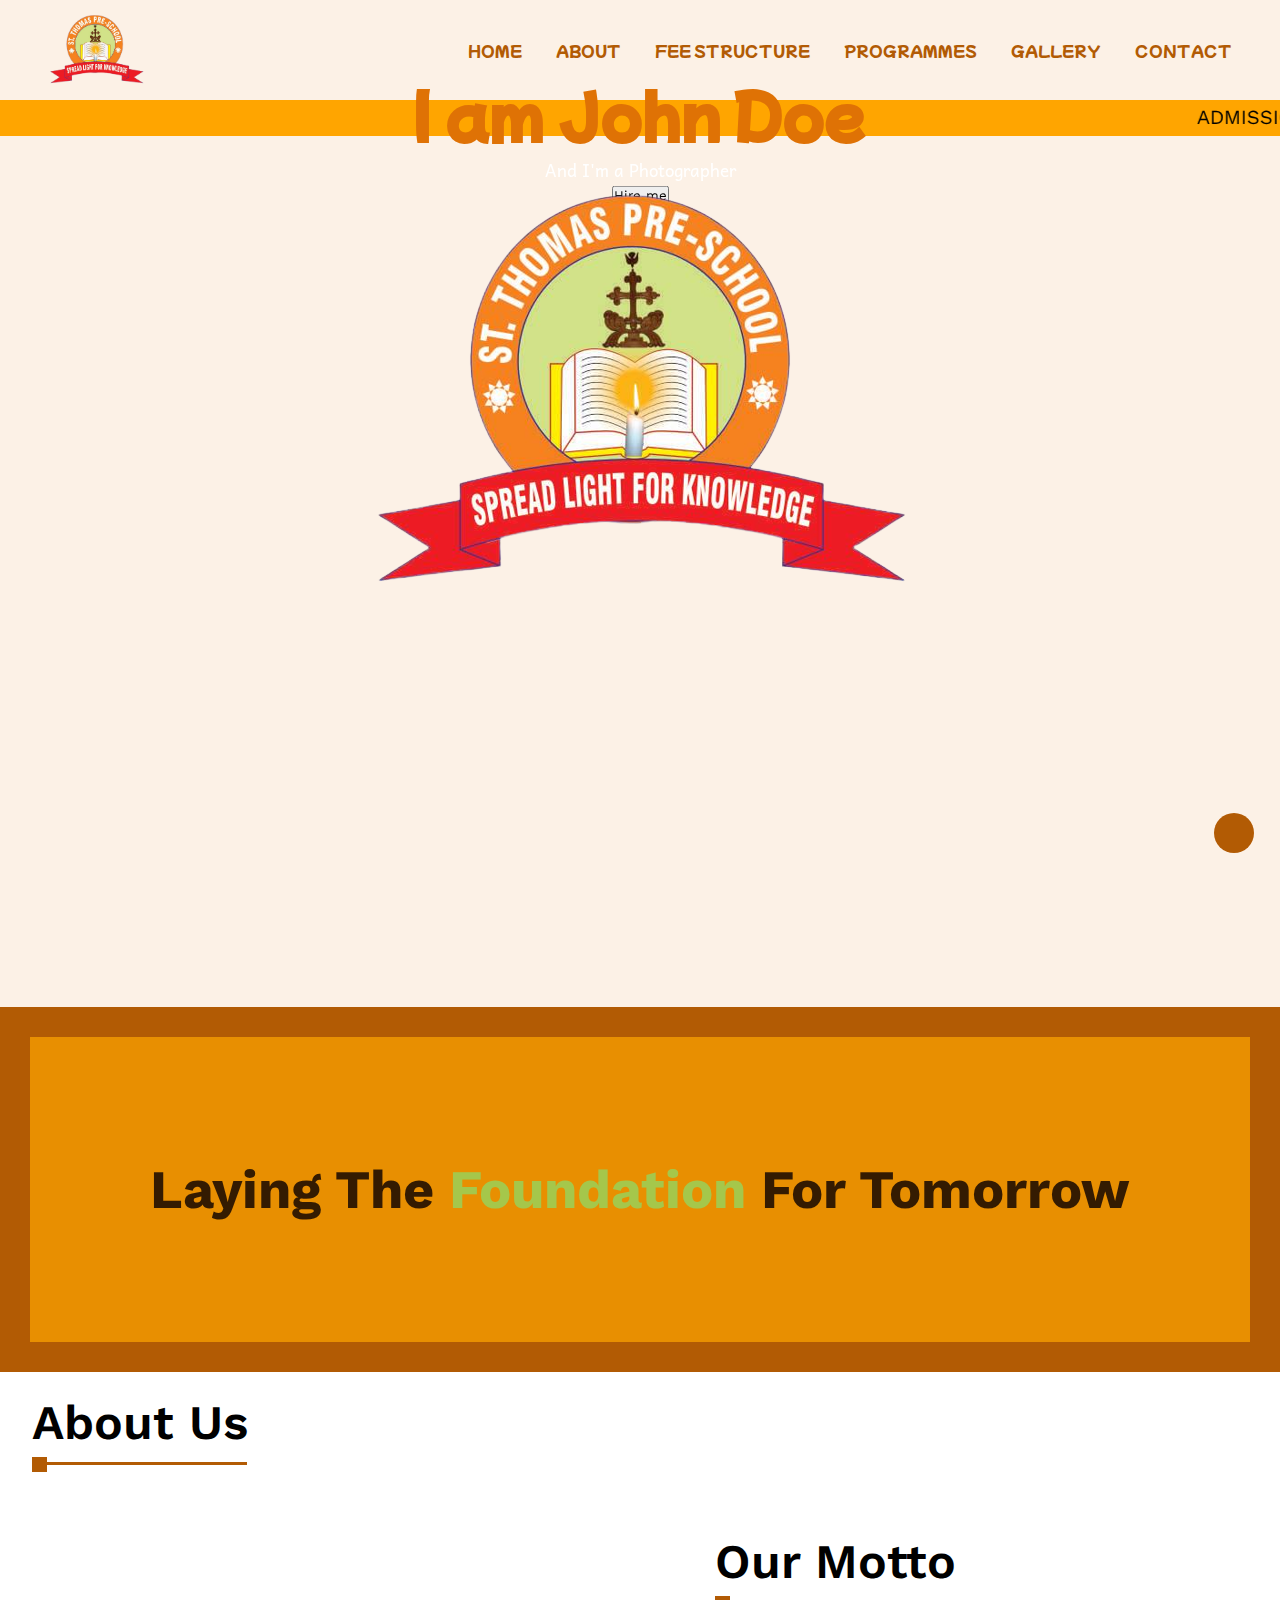
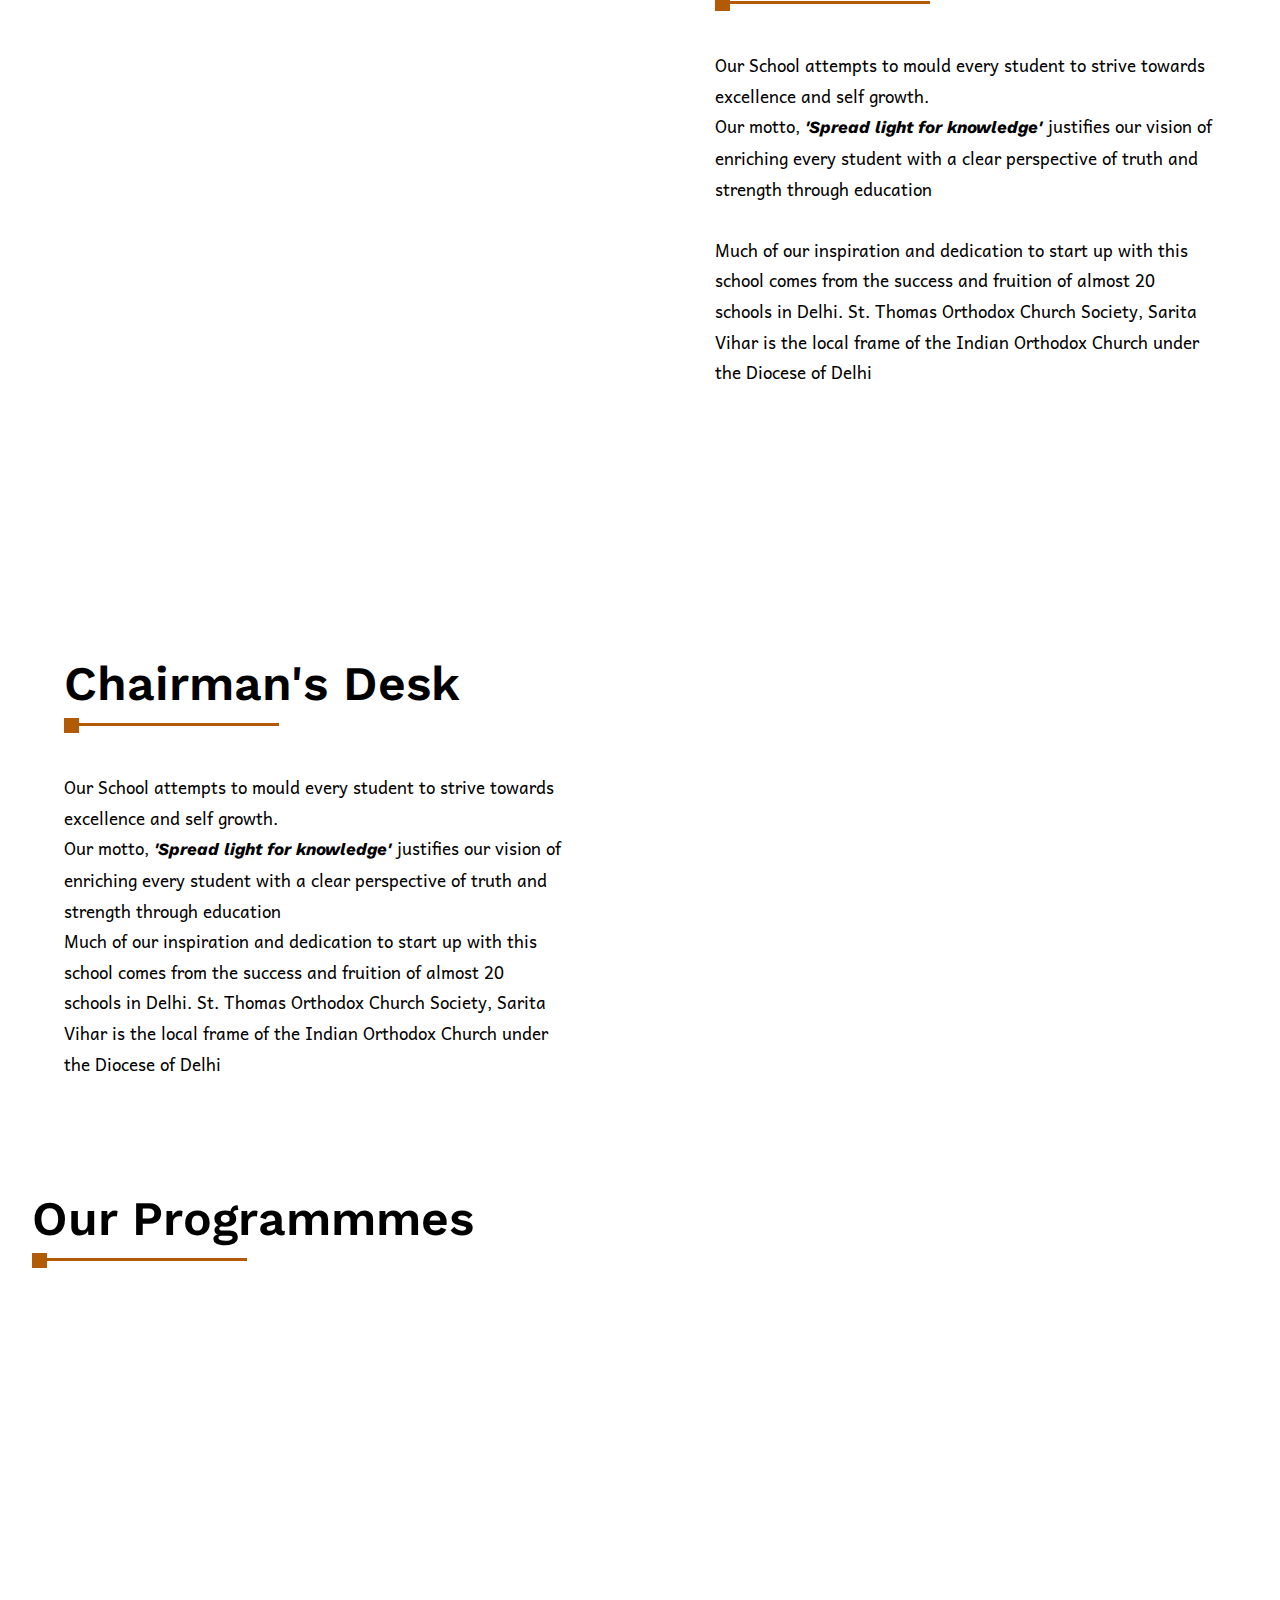
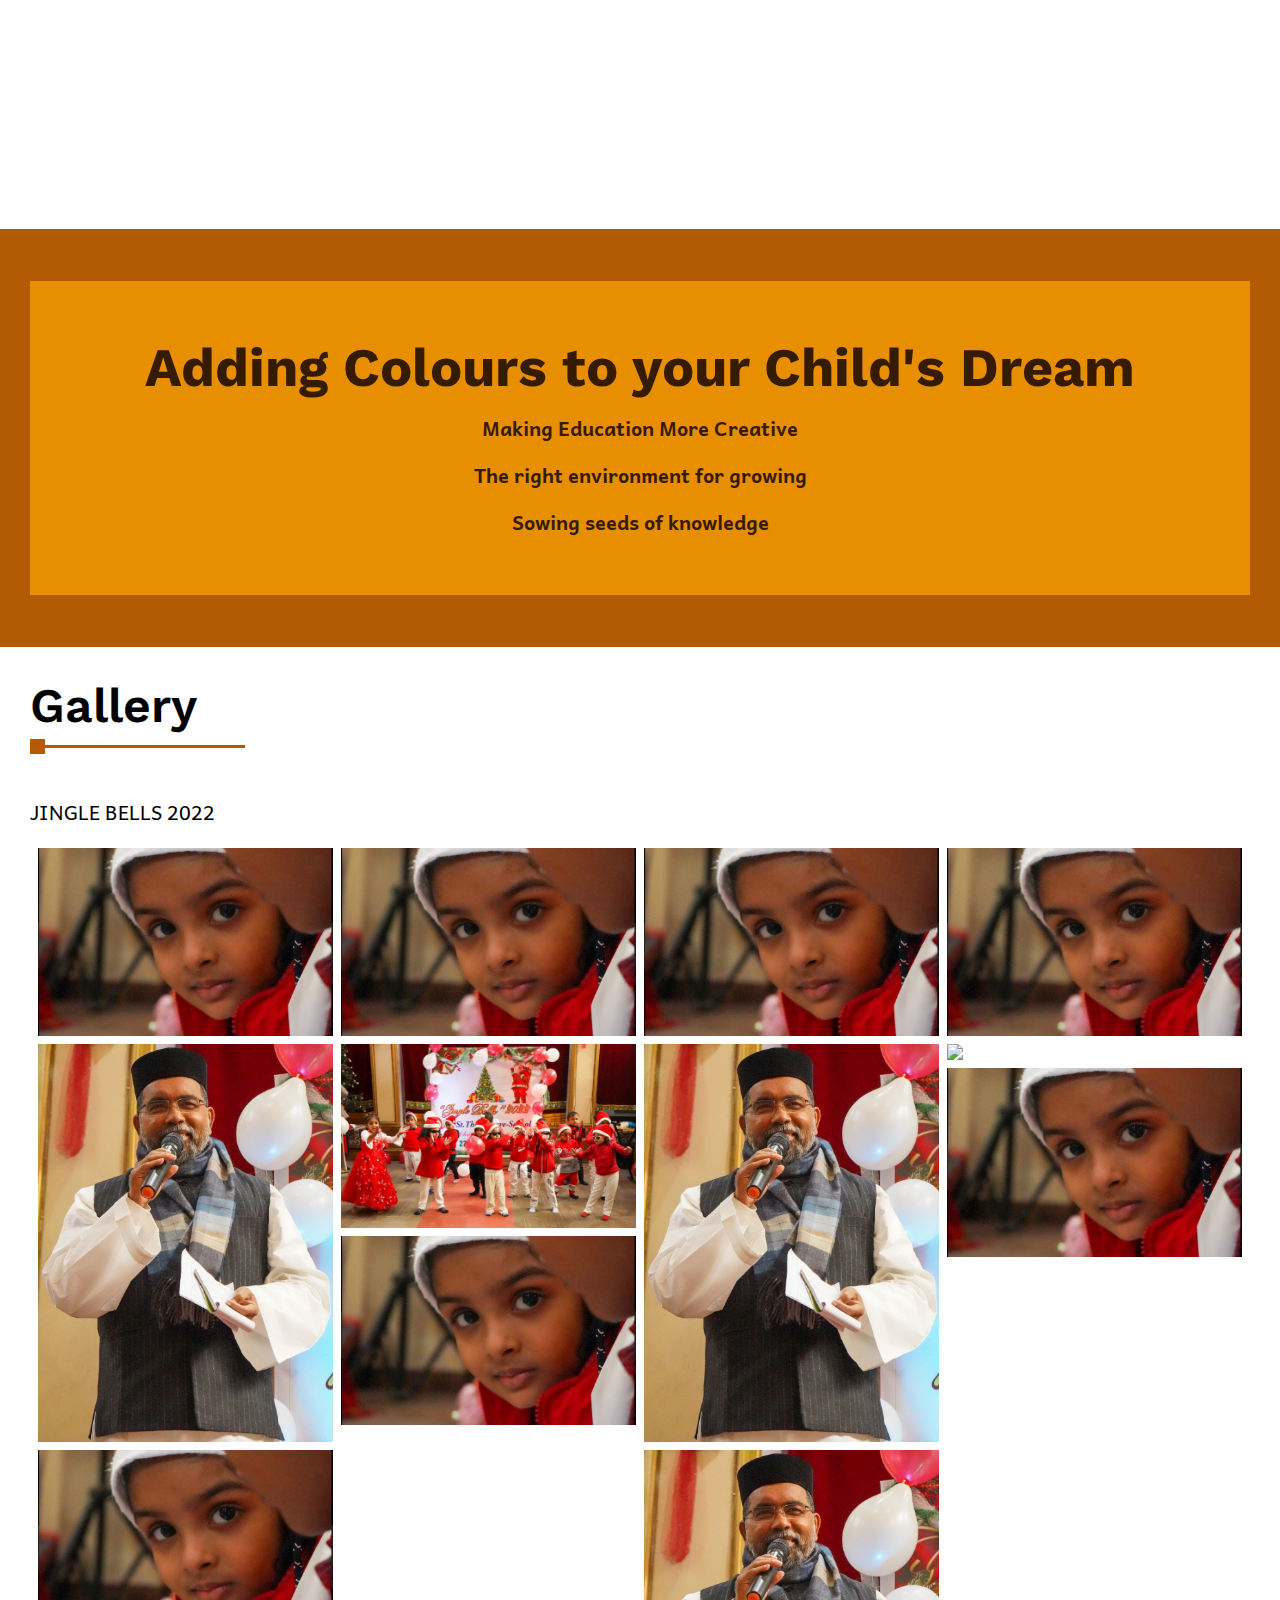
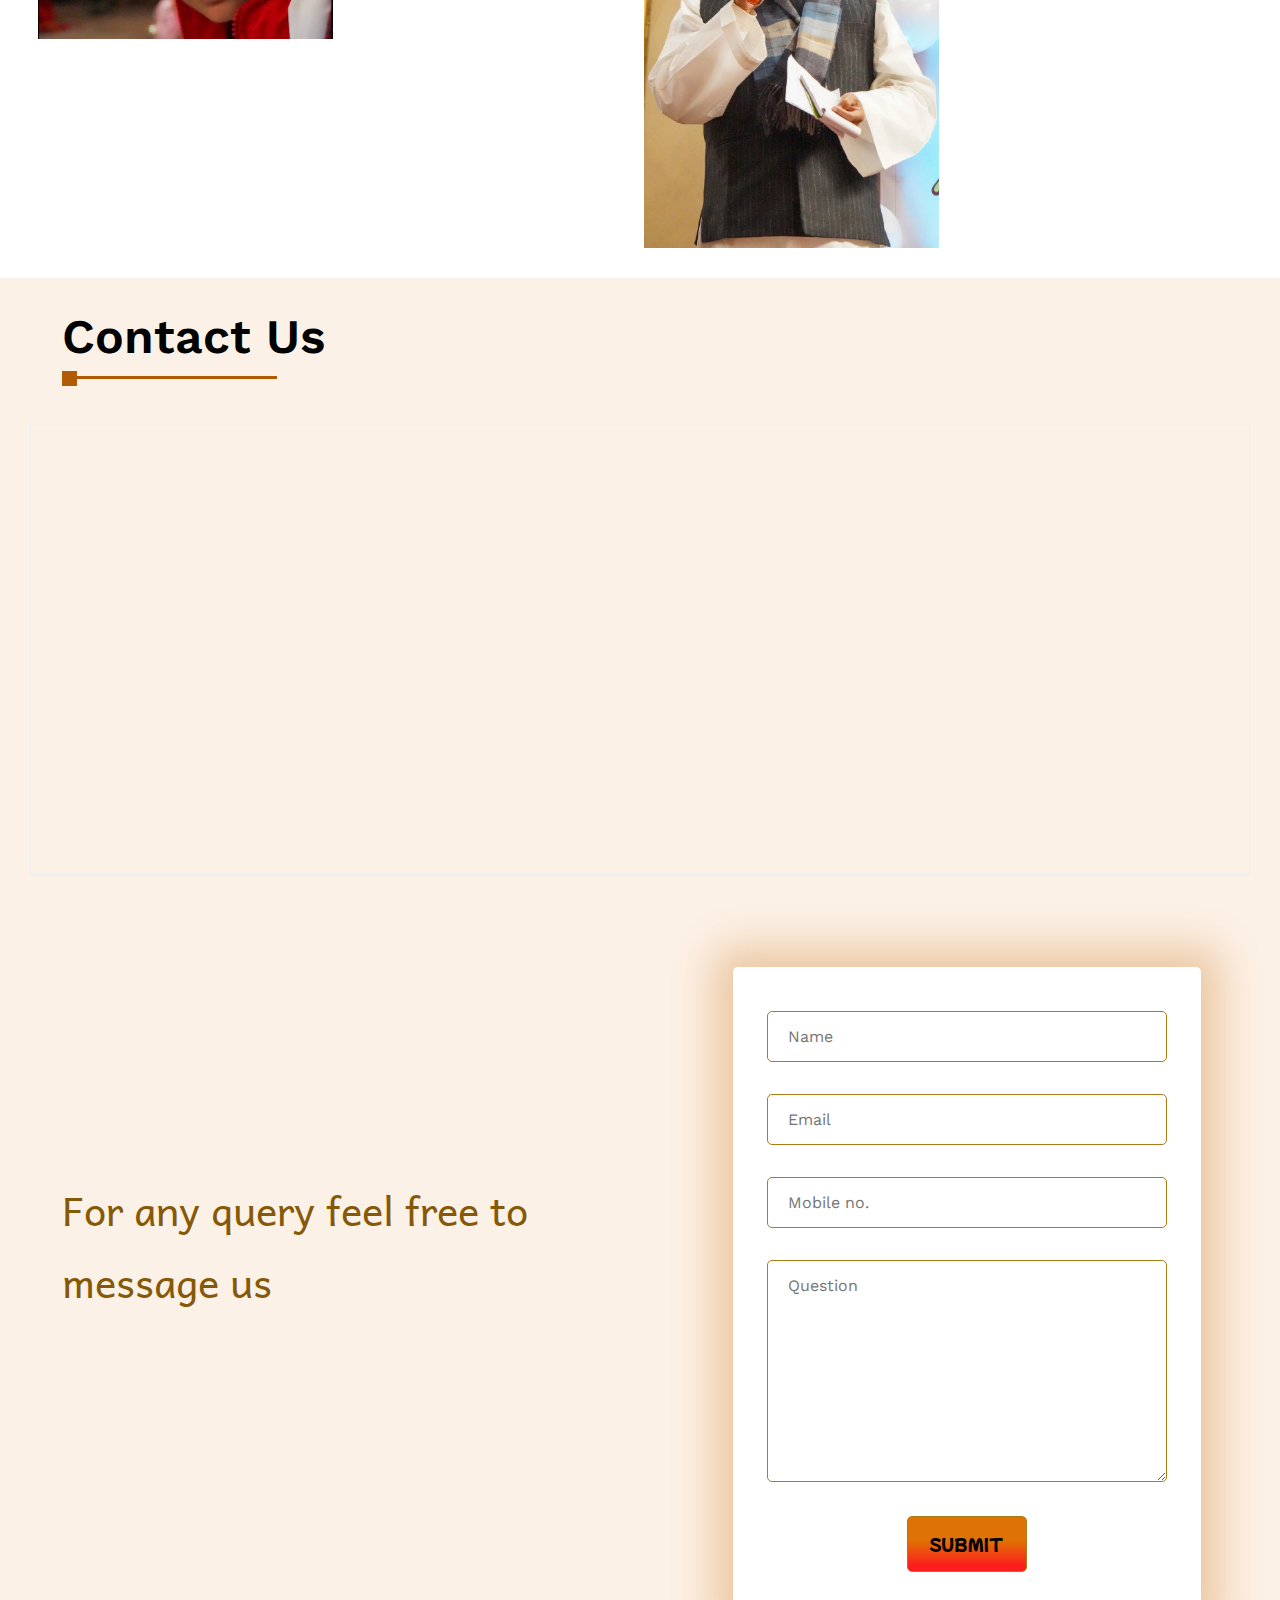
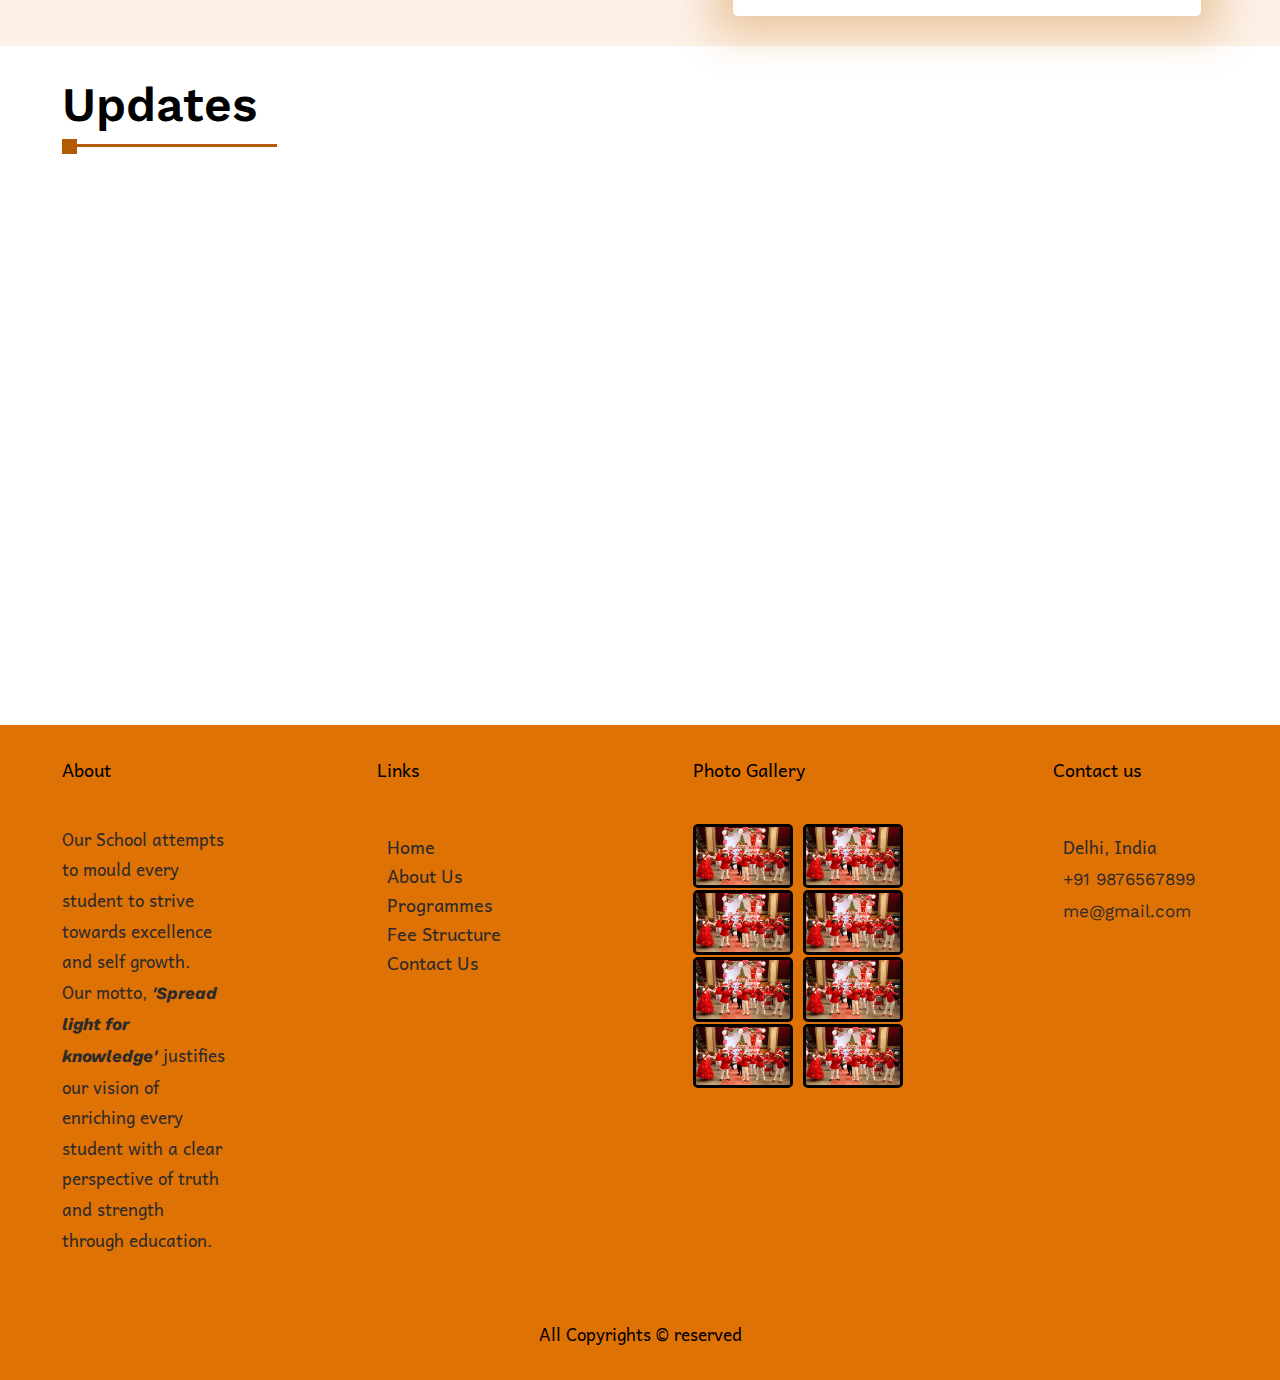
==== index.html @ 6a085502 "Add files via upload" ====
<!DOCTYPE html>
<html lang="en">
<head>
  <meta charset="UTF-8">
  <meta http-equiv="X-UA-Compatible" content="IE=edge">
  <meta name="viewport" content="width=device-width, initial-scale=1.0">
  <meta name="description" content="HEllo">
  <meta name="keywords" content="St thomas pre school, about us, home, services">
  <meta name="author" content="Basil D. Varghese">
  <title>St Thomas Play School</title>
  <link rel="stylesheet" href="https://unpkg.com/aos@next/dist/aos.css" />
  <link rel="stylesheet" href="CSS/Style.css">
  <link
  rel="stylesheet"
  href="https://cdn.jsdelivr.net/npm/swiper@8/swiper-bundle.min.css"
/>
</head>
<body>
  <header class="header sticky">
    <img src="Images/306272665_498379885629145_7876562077379808464_n-2-removebg-preview.png" alt="logo main" class="logo">
    
    <nav class="navbar">
      <ul class="navbar-lists">
        <li><a href="index.html" class="navbar-link home-link">Home</a></li>
        <li><a href="about.html" class="navbar-link about-link">About</a></li>
        <li><a href="feeStruct.html" class="navbar-link portfolio-link">Fee Structure</a></li>
        <li><a href="program.html" class="navbar-link service-link">Programmes</a></li>
        
        <li><a href="#" class="navbar-link portfolio-link">Gallery</a></li>
        
        <li><a href="contact.html" class="navbar-link contact-link">Contact</a></li>
      </ul>
    </nav>
    <div class="mobile-navbar-btn">
      <ion-icon
        class="mobile-nav-icon"
        name="menu-outline"
        class="mobile-nav-icon"
      ></ion-icon>

      <ion-icon
        class="mobile-nav-icon"
        name="close-outline"
        class="mobile-nav-icon"
      ></ion-icon>
    </div>
  </header>
<!-- hero sec -->
  <main >

    <section class="main-marquee">
      <marquee behavior="" direction="" class="marquee-content">admission open for the year 2023-2024</marquee>
    </section>
      

    <section class="section-hero1 ">
      <div class="hero1-image">
        <div class="hero1-text">
          <h1>I am John Doe</h1>
          <p>And I'm a Photographer</p>
          <button>Hire me</button>
        </div>
      </div>
      
    </section>


<section class="section-hero section">
 
  <div class="container  "> 
    <div class="section-hero-image">
      <img src="Images/306272665_498379885629145_7876562077379808464_n-2-removebg-preview.png" alt="" class="hero-image" data-aos="fade-in">
    </div>
            <div class="section-hero-data" data-aos="flip-up">
                <p class="hero-top-data"> Home away from home</p>
                <h1 class="hero-heading">St Thomas Pre-school</h1>
                <p class="hero-para1">(run by St Thomas Orthodox Church, Sarita Vihar)</p>
                <p class="hero-para1"> D- pocket, Sarita Vihar, Delhi 110076, 01126943123 </p>
                <p class="hero-para"><b>Timings:</b>  9:00 a.m. to 2:00 p.m.</p><div>
                  <a href="+918377880139" class="btn hireme-btn">Call now</a>
                </div>
              </div>

 
            
        </div>
      </section>
  </main>

  <!-- parallax image1 -->
  <section class="section section-freelancing1">
    <div class="overlay">
        <div class="container"style="background-color: orange; opacity: 70%;">
          <br><br><br><br><br><br><br><br><br><br><br>
          <h2 style="text-transform: capitalize; color: rgb(0, 0, 0);">Laying the <span>foundation</span> for tomorrow</h2>
          <br><br><br><br><br><br><br><br><br><br><br>
       
        </div>
    </div>
</section>
  
<!-- about -->
  <section class="section-about-us section1">
    <div class="container"><br><br><h2 class="common-heading">About Us</h2>
      <br><br>
    
    <div class="container grid grid-two-column"> 
        <div class="bio-image" data-aos="fade-up">
          <img src="Images/St.-Thomas-Sarita-Vihar-2.jpg" alt="church">
        </div>
        <div class="about-us">
          <h2 class="common-heading">Our Motto</h2>
          <p>Our School attempts to mould every student to strive towards excellence and self growth.
            <br>Our motto, <i><b>'Spread light for knowledge'</b>  </i> justifies our vision of enriching every student with a clear perspective
          of truth and strength through education <br><br> Much of our inspiration and dedication to start up with this school comes from the success and fruition of almost 20 schools in Delhi.
            St. Thomas Orthodox Church Society, Sarita Vihar is the local frame of the Indian Orthodox Church under the Diocese of Delhi
          </p>
        </div>
        <br><br>

      </div>
      <div class="container grid grid-two-column"> 

        <div class="about-us ">
          <h2 class="common-heading">Chairman's Desk</h2>
          <p>Our School attempts to mould every student to strive towards excellence and self growth.
            <br>Our motto, <i><b>'Spread light for knowledge'</b>  </i> justifies our vision of enriching every student with a clear perspective
          of truth and strength through education <br> Much of our inspiration and dedication to start up with this school comes from the success and fruition of almost 20 schools in Delhi.
            St. Thomas Orthodox Church Society, Sarita Vihar is the local frame of the Indian Orthodox Church under the Diocese of Delhi
          </p>
        </div>
        
        <div class="bio-image2 " data-aos="fade-up">
          <img src="Images/Screenshot 2023-01-12 at 19.15.57.png" alt="church" >
        </div>
        

      </div>
    </div>
  </section > 

  
     
  <!-- services -->
  <section class="section1 section-services">
    <div class="container"><br><br><br><h2 class="common-heading">Our Programmmes</h2>
      
    </div>
    <!-- card -->
    <div class="container grid grid-three-column" >
      <div class="service-box" data-aos="fade-in">
        <img src="Images/DSC01494-872x638.jpg" alt="" class="service-icon">
        <br><br>
        <h3 ><b>PRE-NURSERY</b></h3>
        <p>
          "ajsndakjsndkajsnda"
        </p>
      </div>
      <div class="service-box" data-aos="fade-in">
        <img src="Images/DSC01494-872x638.jpg" alt="" class="service-icon">
        <br><br>
        <h3><b>NURSERY</b></h3>
        <p>
          "ajsndakjsndkajsnda"
        </p>
      </div>
      <div class="service-box" data-aos="fade-in">
        <img src="Images/DSC01494-872x638.jpg" alt="" class="service-icon">
        <br><br>
        <h3><b>K.G.</b></h3>
        <p>
          "ajsndakjsndkajsnda"
        </p>
      </div>
      <br>
    </div>
  </section>

  <!-- swiper -->

  <!-- parallax -->
  
  <section class="section section-freelancing">
    <div class="overlay"><br><br>
        <div class="container" style="background-color: orange; opacity: 70%;"><div>
          <br><br><br><br><br>
            <h2 style="color: rgb(0, 0, 0);">Adding Colours to your Child's Dream</h2>
            <br><b><p style="color: rgb(0, 0, 0);">
              Making Education More Creative
            </p>
            <br><p style="color: rgb(0, 0, 0);">
              The right environment for growing
            </p>
            <br><p style="color: rgb(0, 0, 0);">
              Sowing seeds of knowledge
            </p style="color: rgb(0, 0, 0);"></b>
            <br><br><br><br><br>
        </div>
          
            
        </div>
        <br><br>
    </div>

  </section>
<!-- gallery -->

  <section class="section section-testimonials">
    <h2 class="common-heading">gallery</h2>
    <div >
      <p style="font-size: 20px; text-transform: uppercase; padding-bottom: 10px;">Jingle Bells 2022</p>
      <div class="row">
        <div class="column">
          <img src="Images/Screenshot 2023-01-12 at 16.41.38.png">
          <img src="Images/Screenshot 2023-01-12 at 19.15.57.png">
          <img src="Images/Screenshot 2023-01-12 at 16.41.38.png">
          
        </div>
        <div class="column">
          <img src="Images/Screenshot 2023-01-12 at 16.41.38.png">
          <img src="Images/Screenshot 2023-01-12 at 16.29.03.png">
          <img src="Images/Screenshot 2023-01-12 at 16.41.38.png">
          
        </div>
        <div class="column">
          <img src="Images/Screenshot 2023-01-12 at 16.41.38.png">
          <img src="Images/Screenshot 2023-01-12 at 19.15.57.png">
          <img src="Images/Screenshot 2023-01-12 at 19.15.57.png">
          
          
        </div>
        <div class="column">
          <img src="Images/Screenshot 2023-01-12 at 16.41.38.png">
          <img src="ocean.jpg">
          <img src="Images/Screenshot 2023-01-12 at 16.41.38.png">
          
        </div>
      </div>
    </div>


       
  </section>
    
    
    
    
    
    
    
      <!-- testimonilas -->

  <!-- <section class="section section-testimonials">
    <h2 class="common-heading">Testimonials</h2>
    <div class="swiper mySwiper">
      <div class="swiper-wrapper">
        <div class="swiper-slide">Slide 1</div>
        <div class="swiper-slide">Slide 2</div>
        <div class="swiper-slide">Slide 3</div>
        <div class="swiper-slide">Slide 4</div>
        <div class="swiper-slide">Slide 5</div>
        <div class="swiper-slide">Slide 6</div>
        <div class="swiper-slide">Slide 7</div>
        <div class="swiper-slide">Slide 8</div>
        <div class="swiper-slide">Slide 9</div>
      </div>
      <div class="swiper-pagination"></div>
    </div>
  </section> -->

  <!-- contact -->

  <section class="section section-contact">
    <div class="container"><h2 class="common-heading">Contact Us</h2></div>
    <div>
      <iframe src="https://www.google.com/maps/embed?pb=!1m18!1m12!1m3!1d3505.339859351207!2d77.28475502820683!3d28.529502726352074!2m3!1f0!2f0!3f0!3m2!1i1024!2i768!4f13.1!3m3!1m2!1s0x390ce6ad00afffff%3A0x65268e67da7dcecb!2sSt.Thomas%20Preschool%2CD-%20pocket%2CSarita%20Vihar%2CNewDelhi!5e0!3m2!1sen!2sin!4v1672225659947!5m2!1sen!2sin" width="100%" height="450" style="border: 1px; border-style: groove;" allowfullscreen="" loading="lazy" referrerpolicy="no-referrer-when-downgrade"></iframe>
    </div>

    <div class="container grid grid-two-column ">
      <div class="contact-para">
        <p >For any query feel free to message us</p>
      </div>
      <div class="section-contact-main contact-container contact-box">
        <form action="https://formspree.io/f/mdovnqjp" method="POST">
         
            <div>
              <label for="username"></label>
              <input type="text" name="Name" id="username" placeholder="Name" required autocomplete="off">
            </div>
            <div>
              <label for="email"></label>
              <input type="email" name="Email" id="email" placeholder="Email" autocomplete="off" required>
            </div>
          
            <div><label for=""></label>
              <input type="text" name="Subject" id="subject" placeholder="Mobile no." autocomplete="off" required/>
            </div>
            <div>
              <label for="textarea"></label>
              <textarea name="Query" id="textarea" cols="30" rows="10" placeholder="Question" required></textarea>
            </div>
            <div>
              <input type="submit" name="submit" id="submit" class="btn">
            </div>
    </div>
    
        
      </form>
    </div>
  </section>

  <section class="section section-update section-about-us">
    <div class="container"><h2 class="common-heading">Updates</h2></div>
    <div class="container  grid grid-two-column">
      <div class="facebook"><iframe src="https://www.facebook.com/plugins/page.php?href=https%3A%2F%2Fwww.facebook.com%2Fprofile.php%3Fid%3D100063714144188&tabs=timeline&width=500&height=500&small_header=false&adapt_container_width=true&hide_cover=false&show_facepile=true&appId" width="500" height="500" style="border:none; overflow:hidden" scrolling="no" frameborder="0" allowfullscreen="true" allow="autoplay; clipboard-write; encrypted-media; picture-in-picture; web-share"></iframe>
      </div>
      <div>
          <!-- Container for the image gallery -->

      </div>
      </div>
  </section>

  <footer class="section-footer section">
    <div class="container grid grid-four-column">
      <div class="f-about">
        <h3>About</h3>
        <p>Our School attempts to mould every student to strive towards excellence and self growth.
          <br>Our motto, <i><b>'Spread light for knowledge'</b>  </i> justifies our vision of enriching every student with a clear perspective
        of truth and strength through education.
      </p>
      <!-- end -->
    </div>
    
      <div class="f-links">
        <h3>Links</h3>
        <ul>
          <li style="font-family:'Gill Sans', 'Gill Sans MT', Calibri, 'Trebuchet MS', sans-serif;">
            <span><ion-icon name="arrow-forward-outline"></ion-icon></span><a href="#" style="font-family: 'Andika', sans-serif;">Home</a>
          </li>
          <li>
            <span><ion-icon name="arrow-forward-outline"></ion-icon></span><a href="#" style="font-family: 'Andika', sans-serif;">About us</a>
          </li>
          <li>
            <span><ion-icon name="arrow-forward-outline"></ion-icon></span><a href="#" style="font-family: 'Andika', sans-serif;">Programmes</a>
          </li>
          <li>
            <span><ion-icon name="arrow-forward-outline"></ion-icon></span><a href="#" style="font-family: 'Andika', sans-serif;">Fee Structure</a>
          </li>
          <li>
            <span><ion-icon name="arrow-forward-outline"></ion-icon></span><a href="#" style="font-family: 'Andika', sans-serif;">Contact Us</a>
          </li>
        </ul>

      </div>
      <div class="f-about">
        <h3>Photo Gallery</h3>
        <div class="grid1 grid-two-column">
          <div>
            <img src="Images/Screenshot 2023-01-12 at 16.29.03.png" alt="" >
          </div>
          <div>
            <img src="Images/Screenshot 2023-01-12 at 16.29.03.png" alt="" >
          </div>
        </div>
        <div class="grid1 grid-two-column">
          <div>
            <img src="Images/Screenshot 2023-01-12 at 16.29.03.png" alt="" >
          </div>
          <div>
            <img src="Images/Screenshot 2023-01-12 at 16.29.03.png" alt="" >
          </div>
        </div>
        <div class="grid1 grid-two-column">
          <div>
            <img src="Images/Screenshot 2023-01-12 at 16.29.03.png" alt="" >
          </div>
          <div>
            <img src="Images/Screenshot 2023-01-12 at 16.29.03.png" alt="" >
          </div>
        </div>
        <div class="grid1 grid-two-column">
          <div>
            <img src="Images/Screenshot 2023-01-12 at 16.29.03.png" alt="" >
          </div>
          <div>
            <img src="Images/Screenshot 2023-01-12 at 16.29.03.png" alt="" >
          </div>
        </div>
      <!-- end -->
    </div>
      
      <div class="f-address"> <h3>Contact us</h3> 
        <address><div><p><span><ion-icon name="location-outline"></ion-icon></span>Delhi, India</p></div>
          <div><p><span><ion-icon name="call-outline"></ion-icon></span><a href="tel:+918377880139">+91 9876567899</a> </p></div>
          <div><p><span><ion-icon name="mail-outline"></ion-icon></span><a href="mailto:basildanielvarghese@gmail.com"> me@gmail.com</a></p></div></address>
      </div>
     
    </div>
    <div class="container">
      <div class="f-social-icons"><br><br>
        <a href=""><ion-icon name="logo-youtube" class="icons"></ion-icon></a>
        <a href=""><ion-icon name="logo-facebook" class="icons"></ion-icon></a>
      </div>


      <div class="f-credits">
        <p>All Copyrights © reserved</p>
      </div>
    </div>
  </footer>

  
  <!-- Swiper JS -->
  <script src="https://cdn.jsdelivr.net/npm/swiper/swiper-bundle.min.js"></script>

  <!-- Initialize Swiper -->
  
  <script src="https://unpkg.com/aos@next/dist/aos.js"></script>
        <script>
        AOS.init({
            offset: 300,
            duration: 1000,
        });
        </script>
  <script src="https://cdn.jsdelivr.net/npm/swiper@8/swiper-bundle.min.js"></script>
  <script type="module" src="https://unpkg.com/ionicons@5.5.2/dist/ionicons/ionicons.esm.js"></script>
  <script nomodule src="https://unpkg.com/ionicons@5.5.2/dist/ionicons/ionicons.js"></script> 
  <script src="index.js"></script>
</body>
</html>
---- CSS/Style.css ----
@import url('https://fonts.googleapis.com/css2?family=Mochiy+Pop+One&family=Work+Sans:wght@400;500&display=swap');
@import url('https://fonts.googleapis.com/css2?family=Andika&family=Josefin+Sans&display=swap');
@import url('https://fonts.googleapis.com/css2?family=Satisfy&display=swap');
* {
  margin: 0;
  padding: 0;
  box-sizing: border-box;
  font-family: 'Work Sans', sans-serif;
}

:root{
  --heading:#df7205;
  --para:;
  --para-tint:;
  --white:;
  --helper:#b25b04;
  --helper-tint:;
  --bg:#fcf1e6;
  --gradient:linear-gradient(90deg, rgba(253,29,29,1) 10%, rgba(223,114,5,1) 56%);
  --gradientSupport:-webkit-linear-gradient(90deg, rgba(253,29,29,1) 10%, rgba(223,114,5,1) 56%);
  --shadow:0px 0px 40px 20px rgba(200, 105, 10, 0.3);
  --black:#212529;
  --shadowSupport: 0px 20px 20px 0px rgba(4, 3, 20, 0.3);
}


html{
  font-size: 62.5%;
  /* 1rem =10px */
  overflow-x: hidden;
}
body{
  overflow: hidden;
}

h1{
  font-family: 'Mochiy Pop One', sans-serif;
  color: var(--heading);
  font-size: 6rem;
  font-weight: 1000;
}

h3{
  font-family: 'Andika', sans-serif;
  font-size: 1.8rem;
  font-weight: 400;
}

p{
  font-family: 'Andika', sans-serif;
  color: var(--para);
  line-height: 1.8;
  font-size: 1.7rem;
}

a{
  text-decoration: none;
}

li{
  list-style: none;
}

/* header section */

.header{
  padding: 0 4.8rem;
  height: 10rem;
  background-color: var(--bg);
  display: flex;
  justify-content: space-between;
  align-items: center;
}

.header .logo{
  height: 8rem;
}

.navbar-lists{
  display: flex;
  gap: 4.8rem;
}

.navbar-link:link,
.navbar-link:visited{
  display: inline-block;
  text-decoration: none;
  font-size: 1.5rem;
  font-weight: 500;
  text-transform: uppercase;
  color: var(--helper);
  font-family: 'Mochiy Pop One', sans-serif;
  transition: color all 0.3s linear;
}

.navbar-link:hover,
.navbar-link:active
{
  color: var(--black);

}


.main-marquee{
  background-color: orange;
  
}
.marquee-content{
  padding: 5px; 
  font-size: 20px;
  text-transform: uppercase;
}

.mobile-navbar-btn {  
  display: none;
  background: transparent;
  cursor: pointer;
  border: none;
}

.mobile-nav-icon {
  width: 5rem;
  height: 5rem;
  color: #212529;
}

/* for desktop or mobile menu-outline one must be visible  
and we need to hide the close menu icon
*/
.mobile-nav-icon[name="close-outline"] {
  display: none;
}

/* sticky Navbar */
/* .sticky .header {
  position: fixed;
  top: 0;
  left: 0;
  height: 8rem;
  width: 100%;
  background-color: var(--bg);
  box-shadow: 0 0 2rem 0 rgba(0, 0, 0, 0.1);
  z-index: 9999;
  padding-top: 0;
  padding-bottom: 0;
} */

/* hero sect */

.section{
  padding: 3rem ;
}

.container{
  max-width: 140rem;
  margin:0 auto;
}

.grid{
  display: grid;
  gap: 15rem;
}

.grid1{
  display: grid;
  gap: 1rem;
}

.grid-two-column{
  grid-template-columns: repeat(2, 1fr);
  /* grid-template-columns: 1fr 1fr; */
}

.grid-three-column{
  grid-template-columns: repeat(3, 1fr);
  /* grid-template-columns: 1fr 1fr; */
}
.grid-four-column{
  grid-template-columns: repeat(4, 1fr);
  /* grid-template-columns: 1fr 1fr; */
}


.row {
  display: flex;
  flex-wrap: wrap;
  padding: 0 4px;
}

/* Create four equal columns that sits next to each other */
.column {
  flex: 25%;
  max-width: 25%;
  padding: 0 4px;
}

.column img {
  margin-top: 8px;
  vertical-align: middle;
  width: 100%;
}

/* Responsive layout - makes a two column-layout instead of four columns */
@media screen and (max-width: 800px) {
  .column {
    flex: 50%;
    max-width: 50%;
  }
}

/* Responsive layout - makes the two columns stack on top of each other instead of next to each other */
@media screen and (max-width: 600px) {
  .column {
    flex: 100%;
    max-width: 100%;
  }
}

/* The hero image */
.hero1-image {
  /* Use "linear-gradient" to add a darken background effect to the image (photographer.jpg). This will make the text easier to read */
  background-image: linear-gradient(rgba(0, 0, 0, 0.5), rgba(0, 0, 0, 0.5)), url("../Images/Screenshot\ 2023-01-12\ at\ 16.41.38.png");

  /* Set a specific height */
  height: 50%;

  /* Position and center the image to scale nicely on all screens */
  background-position: center;
  background-repeat: no-repeat;
  background-size: cover;
  position: relative;
}

/* Place text in the middle of the image */
.hero1-text {
  text-align: center;
  position: absolute;
  top: 50%;
  left: 50%;
  transform: translate(-50%, -50%);
  color: white;
}

.section-hero{
  background-color: var(--bg);
}

.section-hero-data{
  display: flex;
  flex-direction: column;
  justify-content: center;
  /* padding-left: 80px; */
}
.section-hero-data{
  align-items: center;
  /* position: absolute; */
}


.hero-top-data{
  text-transform: uppercase;
  font-weight: 500;
  font-size: 2.5rem;
  color: var(--helper);
  font-family: 'Andika', sans-serif;
  /* font-style:oblique; */
}

.hero-heading{
  text-transform: uppercase;
  font-weight: 700;
  font-size: 5.3rem;

}

.hero-para1{
  margin-top: 1.5rem;
  margin-bottom: rem;
  font-size: 1.7rem;
  color: #85490e;
  
}


.hero-para{
  margin-top: 1.5rem;
  margin-bottom: 4rem;
  font-size: 2rem;
  color: #85490e;
  
}

.section-hero-image{
  display: flex;
  justify-content: center;
  align-items: center;
  /* padding-right: 80px; */
  /* width: 20%; */
}
.hero-img{
  max-width: 80%;
}

.btn{
  font-family: 'Mochiy Pop One', sans-serif;
  background: var(--gradientSupport);
  padding: 1.6rem 3.2rem;
  border-radius: 10px;
  color: var(--helper-tint);
  display: inline-block;
  text-transform: uppercase;
  font-size: 1.5rem;
  font-weight: 500;
  cursor: pointer;
  transition: all 0.3s ease;
}

.btn:hover, .btn:active{
  box-shadow: var(--shadowSupport);
}

/* about us */

.bio-image{
  display: flex;
  justify-content: center;
  align-items: center;
}

.bio-image img{
  width: 85%;
  height: 55rem;
  display: inline-block;
  border-radius: 5px;
  box-shadow: -2rem -2rem 0 0 var(--bg);

}
.bio-image2{
  /* padding-left: 80px; */
}
.bio-image2 img{
  width: 80%;
  height: 50rem;
  display: inline-block;
  border-radius: 5px;
  box-shadow: -2rem -2rem 0 0 var(--bg);

}

.bio-image3 img{
  width: 100%;
  height: 25rem;
  display: inline-block;
  border-radius: 2px;
  border-style:ridge;
  /* box-shadow: -2rem -2rem 0 0 var(--bg); */

}

.common-heading{
  font-size: 4.8rem;
  font-weight: 600;
  margin-bottom: 6rem;
  text-transform: capitalize;
  position: relative;
}

.common-heading::before{
  content: '';
  position: absolute;
  top:110%;
  left: 0;
  width: 1.5rem;
  height: 1.5rem;
  background: var(--helper);

}

.common-heading::after{
  content: "";
  position: absolute;
  top: 119%;
  left: 1.5rem;
  min-width: 20rem;
  height: 0.3rem;
  background: var(--helper);
}
.section-governingbody{
  background-color: var(--bg);
}
.section-services{
  transition: all 0.7s linear;
  
}

.section-services p{
  max-width: 60rem;
}

.section-services .grid{
  margin-top: 5rem;
  row-gap: 10rem;
}

.service-box{
  text-align: center;
  box-shadow: var(--shadow);
  border-radius: 5px;
  padding: 4.4rem 3.4rem;
  transition: all 0.2s ;
  background-color: #fff;
}

.contact-box{
  text-align: center;
  box-shadow: var(--shadow);
  border-radius: 5px;
  padding: 4.4rem 3.4rem;
  transition: all 0.2s ;
  background-color: #fff;
}

.service-box:hover,
.section-box:active{
  transform: translateY(-3rem);
}

.service-icon{
  width: 100%;
  height: 250px;
  border-width: 10px;
  border-style: solid;
  border: orange;
}


/* swiper */
.swiper {
  width: 100%;
  height: 100%;
}

.swiper-slide {
  text-align: center;
  font-size: 18px;
  background: #fff;

  /* Center slide text vertically */
  display: -webkit-box;
  display: -ms-flexbox;
  display: -webkit-flex;
  display: flex;
  -webkit-box-pack: center;
  -ms-flex-pack: center;
  -webkit-justify-content: center;
  justify-content: center;
  -webkit-box-align: center;
  -ms-flex-align: center;
  -webkit-align-items: center;
  align-items: center;
}

.swiper-slide img {
  display: block;
  width: 100%;
  height: 100%;
  object-fit: cover;
}

.section-freelancing{
  background-image: url(../Images/Screenshot\ 2023-01-12\ at\ 16.29.03.png);
  background-repeat: no-repeat;
  background-size: 100%;
  background-attachment: fixed;
  position: relative;
  transition: all 0.7s linear;
  text-align: center;
  background-color: var(--helper);
}
.section-freelancing1{
  background-image: url(../Images/Screenshot\ 2023-01-12\ at\ 16.41.38.png);
  background-repeat: no-repeat;
  /* background-position-y: -300px; */
  background-size: 100%;
  background-attachment: fixed;
  position: relative;
  transition: all 0.7s linear;
  text-align: center;
  background-color: var(--helper);
  
}

.section-freelancing1 .container{
  position: relative;
}

.section-freelancing1-overlay{
  position: absolute;
  top: 0;
  left: 0;
  width: 100%;
  height: 100%;
}
.section-freelancing-overlay{
  position: absolute;
  top: 0;
  left: 0;
  width: 100%;
  height: 100%;
}

.section-freelancing .container{
  position: relative;
}


.section-freelancing h2{
  font-size: 5.4rem;
}

.section-freelancing1 h2{
  font-size: 5.4rem;
}

.section-freelancing span{
  color: #a0f669;
}
.section-freelancing1 span{
  color: #a0f669;
}

.section-freelancing1 h2,
.section-freelancing1 p{
  color: white;
  margin-bottom: 1.8;
}
.section-freelancing h2,
.section-freelancing p{
  color: white;
  margin-bottom: 1.8;
}
.section-freelancing p{
  font-size: 2rem;
}

.section-gallery{
  position: relative;
  height: 100%;
  background: #eee;
    
        color: #000;
        margin: 0;
        padding: 0;
}

.swiper1 {
  width: 100%;
  padding-top: 50px;
  padding-bottom: 50px;
}

.swiper {
  width: 100%;
  height: 100%;
}

.swiper-slide {
  text-align: center;
  font-size: 18px;
  background: #fff;

  /* Center slide text vertically */
  display: -webkit-box;
  display: -ms-flexbox;
  display: -webkit-flex;
  display: flex;
  -webkit-box-pack: center;
  -ms-flex-pack: center;
  -webkit-justify-content: center;
  justify-content: center;
  -webkit-box-align: center;
  -ms-flex-align: center;
  -webkit-align-items: center;
  align-items: center;
}

.swiper-slide img {
  display: block;
  width: 100%;
  height: 100%;
  object-fit: cover;
}

.section-testimonials{
  background-color: white;
}

/* contact */
.section-contact{
  background-color: var(--bg);
}
.section-contact-main{
  
  max-width: 70rem;
  margin: 0 auto;
  margin-top: 9rem;
  transition: all 0.3s linear;
}

.section-contact-main form{
  display: flex;
  flex-direction: column;
  gap: 3.2rem;
}

.section-contact p{
  font-size: 40px; 
  color: rgb(133, 89, 8);
}

.section-contact-main input, .section-contact-main textarea{
  padding: 1.5rem 2rem;
  border: 0.1rem solid rgb(175, 122, 24);
  border-radius: 5px;
  font-size: 1.6rem;
  width: 400px;
}

.section-contact-main input[type="submit"]{
  max-width: 30%;
}

.section-footer{
  background-color: var(--heading);
  transition:  all 0.7s linear;
}

.section-footer h3{
  color: black;
  margin-bottom: 4rem;
}

.f-about p{
  color: #2c2a2a;
}

.f-links,.f-services ul, .f-address{
  display: flex;
  flex-direction: column;
  gap: .8rem;
  
}

.f-links li,
.f-links-a,
.f-services li,
.f-services a{
  font-size: 1.8rem;
  color: #2c2a2a;
  text-transform: capitalize;
}

.f-links span,
.f-address span{
  margin-right: 10px;
}

.f-address p, .f-address p a{
  font-style: normal;
  color: #2c2a2a;
}

.f-social-icons{
  margin: rem 0;
  text-align: center;
  color: #2c2a2a;
  
}

.f-social-icons .icons{
  height: 4rem;
  width: 4rem;
  /* background-color: var(--bg); */
  color: #2c2a2a;
  display: inline-block;
  padding: .4rem .8rem;
  position: relative;
}

.f-credits p{
  text-align: center;
}

.f-links a{
  color: #2c2a2a;
}

.footer a:active, .footer a:hover
{
  
}

/* scroll */

.scrollTop-style 
{
  position: fixed;
  right: 2%;
  bottom: 5%;
  z-index: 1;
}

.scroll-top{
  width: 4rem;
  height: 4rem;
  background: var(--helper);
  display: inline-block;
  border-radius: 50%;
  padding: 1.4rem 1.8rem;
  cursor: pointer;
}

.contact-para{
  display: flex;
  flex-direction: column;
  justify-content: center;
}



/* media */
/* @media (max-width:35em){
  .container{
    max-width: 50rem;
  }
  .section-hero h1{
    font-size: 20px;
    line-height: 1.2;
  }
  html{
    font-size: 40%;
  }
  .header{
    padding: 0 3.2rem;

  }
  
 
} */
@media (max-width:52em){
  .container{
    max-width: 50rem;
  }
  .header .logo{
    width: 20%;
  }
}
@media (max-width:49em) {
  .container{
    max-width: 71rem;
  }

  .hero-heading{
    font-size: 2px;
  }
  .hero-para{
    font-size: 12px;
  } 
  .hero-para1{
    font-size: 10px;
  }
  .hero-top-data{
    font-size: 20px;
  }
  .contact-container{
    /* width: 30%; */
  }
  
  /* .section-hero h1{
    font-size: 10px;
  } */

  .section-services h2{
    font-size: 35px;
  }
  .section-contact p{
    font-size: 15px;
    padding-top: 5rem;
  }

  .section-footer .grid-four-column{
    grid-template-columns: 1fr;
  }

  .section-governingbody h2{
    /* text-align: center; */
    font-size: 40px;
  }
  .section-about-us .bio-image1{
    width: 70%;
  }
  .section-about-us .bio-image2{

  }
  .section-about-us .bio-image2{
    grid-row: 1/2;
    align-items: center;
    justify-content: center;
    /* padding-left: 80px; */
  }

  .hero-heading{
    text-align: center;
  }
  .hero-para{
    text-align: center;
    
  }
  .section-hero-data{
    align-items: center;
  }
  .section-about-us .grid-two-column {
    grid-template-columns: 1fr;
  }
  .section-services .grid-three-column{
    grid-template-columns: 1fr;
    /* padding-left: 6rem;
    padding-right: 6rem; */
  }
  .section-hero img{
    width: 70%;
  }
  .swiper .grid-four-column{
    /* width: 50px; */
    grid-template-columns: repeat(2, 1fr);
  }
}

.section-update .iframe{
  width: 500px;
  height: 500px;
  border: none;
  overflow: hidden;
}

@media (max-width:980px) {
  .header .logo{
    width: 50%;
  }

  .section-hero-data{
    align-items: center;
  }

  .section-hero-image{
    background-color: #000;
  }
  .section-contact .grid-two-column{
    grid-template-columns: 1fr;
  }
  .section-hero .grid-two-column{
    grid-template-columns: 1fr;
  }
  .section-hero img{
    grid-row: 2;
  }

  .section-governingbody img{
    width: 200px;
  }

  /* .section-governingbody .grid{
    gap: 1rem;
  } */
  .section-governingbody{
    align-items: center;
  }
  .section-governingbody .grid-four-column{
    grid-template-columns: repeat(2, 1fr);
  }
  .section-hero h1{
    font-size: 40px;
    line-height: 1.2;
  }
  html{
    font-size: 50%;
  }
  .header{
    position: relative;
    z-index: 9999;
  }
  .mobile-navbar-btn{
    display: block;
    z-index: 9999;
    border: 3px solid var(--black);
    color: #212529;
  }

  .mobile-nav-icon{
    width: 5rem;
    height: 5rem;
  }
  .header .logo{
    width: 20%;

  }
  .navbar{
    width: 100%;
    height: 100vh;
    position: absolute;
    top: 0;
    left: 0;
    background: var(--gradient);
    display: flex;
    justify-content: center;
    align-items: center;

    transform: translateX(100%);
    transition: all 0.5s linear;
    opacity: 0;
    visibility: hidden;
    pointer-events: none;
  }
  .navbar-lists{
    flex-direction: column;
    align-items: center;
  }

  .navbar .navbar-lists .navbar-link:link,
  .navbar .navbar-lists .navbar-link:visited{
    color: black;
    font-size: 3.0rem;
  }

  .active .navbar{
    transform: translateX(0%);
    opacity: 1;
    visibility: visible;
    pointer-events: auto;
  }

  .active .mobile-navbar-btn .mobile-nav-icon[name="menu-outline"]{
    display: none;
  }

  .active .mobile-navbar-btn .mobile-nav-icon[name="close-outline"]{
    display: block;
  }


}


@media (max-width: 95em) {
  .container {
    max-width: 130rem;
    padding: 0 3.2rem;
  }
  .navbar-lists {
    gap: 3.4rem;
  }
}

/* for widht below 1200px  */
@media (max-width: 75em) {
  .container {
    max-width: 110rem;
  }
  .navbar-lists {
    gap: 3.4rem;
  }
}
@media (max-width: 75em) {
  html{
    font-size: 56.25%;
  }
  .container {
    max-width: 110rem;
  }
  .grid{
    gap: 4.8rem;
  }
}

/* media queries less then 980px */
@media (max-width: 980px) {
  /* to make all the container with same padding  */
  .container {
    padding: 0 3.2rem;
  }
}




  

  /* html,
      body {
        position: relative;
        height: 100%;
      }

      body {
        background: #eee;
        font-family: Helvetica Neue, Helvetica, Arial, sans-serif;
        font-size: 14px;
        color: #000;
        margin: 0;
        padding: 0;
      }
 */

      
 * {box-sizing:border-box}

/* Slideshow container */
.slideshow-container {
  max-width: 1000px;
  position: relative;
  margin: auto;
}

/* Hide the images by default */
.mySlides {
  display: none;
}

/* Next & previous buttons */
.prev, .next {
  cursor: pointer;
  position: absolute;
  top: 50%;
  width: auto;
  margin-top: -22px;
  padding: 16px;
  color: white;
  font-weight: bold;
  font-size: 18px;
  transition: 0.6s ease;
  border-radius: 0 3px 3px 0;
  user-select: none;
}

/* Position the "next button" to the right */
.next {
  right: 0;
  border-radius: 3px 0 0 3px;
}

/* On hover, add a black background color with a little bit see-through */
.prev:hover, .next:hover {
  background-color: rgba(0,0,0,0.8);
}

/* Caption text */
.text {
  color: #f2f2f2;
  font-size: 15px;
  padding: 8px 12px;
  position: absolute;
  bottom: 8px;
  width: 100%;
  text-align: center;
}

/* Number text (1/3 etc) */
.numbertext {
  color: #f2f2f2;
  font-size: 12px;
  padding: 8px 12px;
  position: absolute;
  top: 0;
}

/* The dots/bullets/indicators */
.dot {
  cursor: pointer;
  height: 15px;
  width: 15px;
  margin: 0 2px;
  background-color: #bbb;
  border-radius: 50%;
  display: inline-block;
  transition: background-color 0.6s ease;
}

.active, .dot:hover {
  background-color: #717171;
}

/* Fading animation */
.fade {
  animation-name: fade;
  animation-duration: 1.5s;
}

@keyframes fade {
  from {opacity: .4}
  to {opacity: 1}
}

.section-footer img{
  width: 100px; 
  border-radius: 5px; 
  border-style: solid;
}
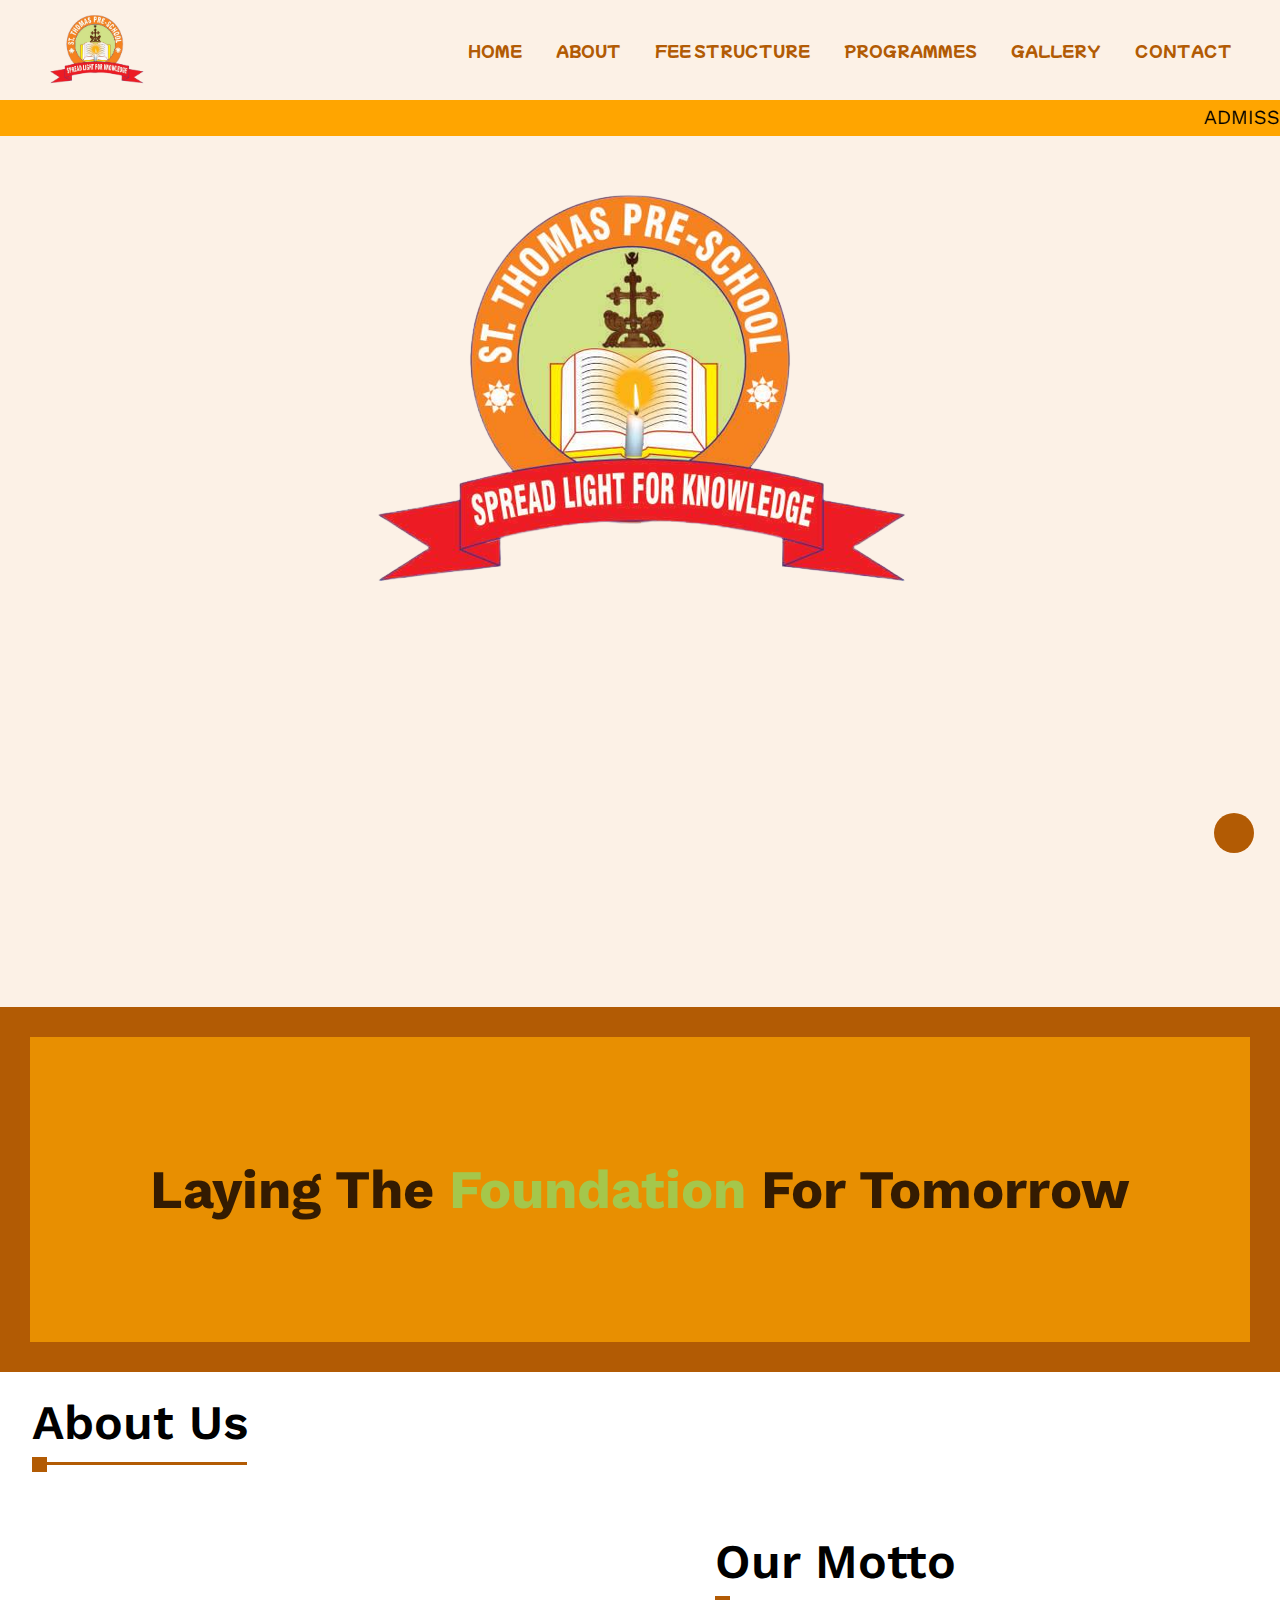
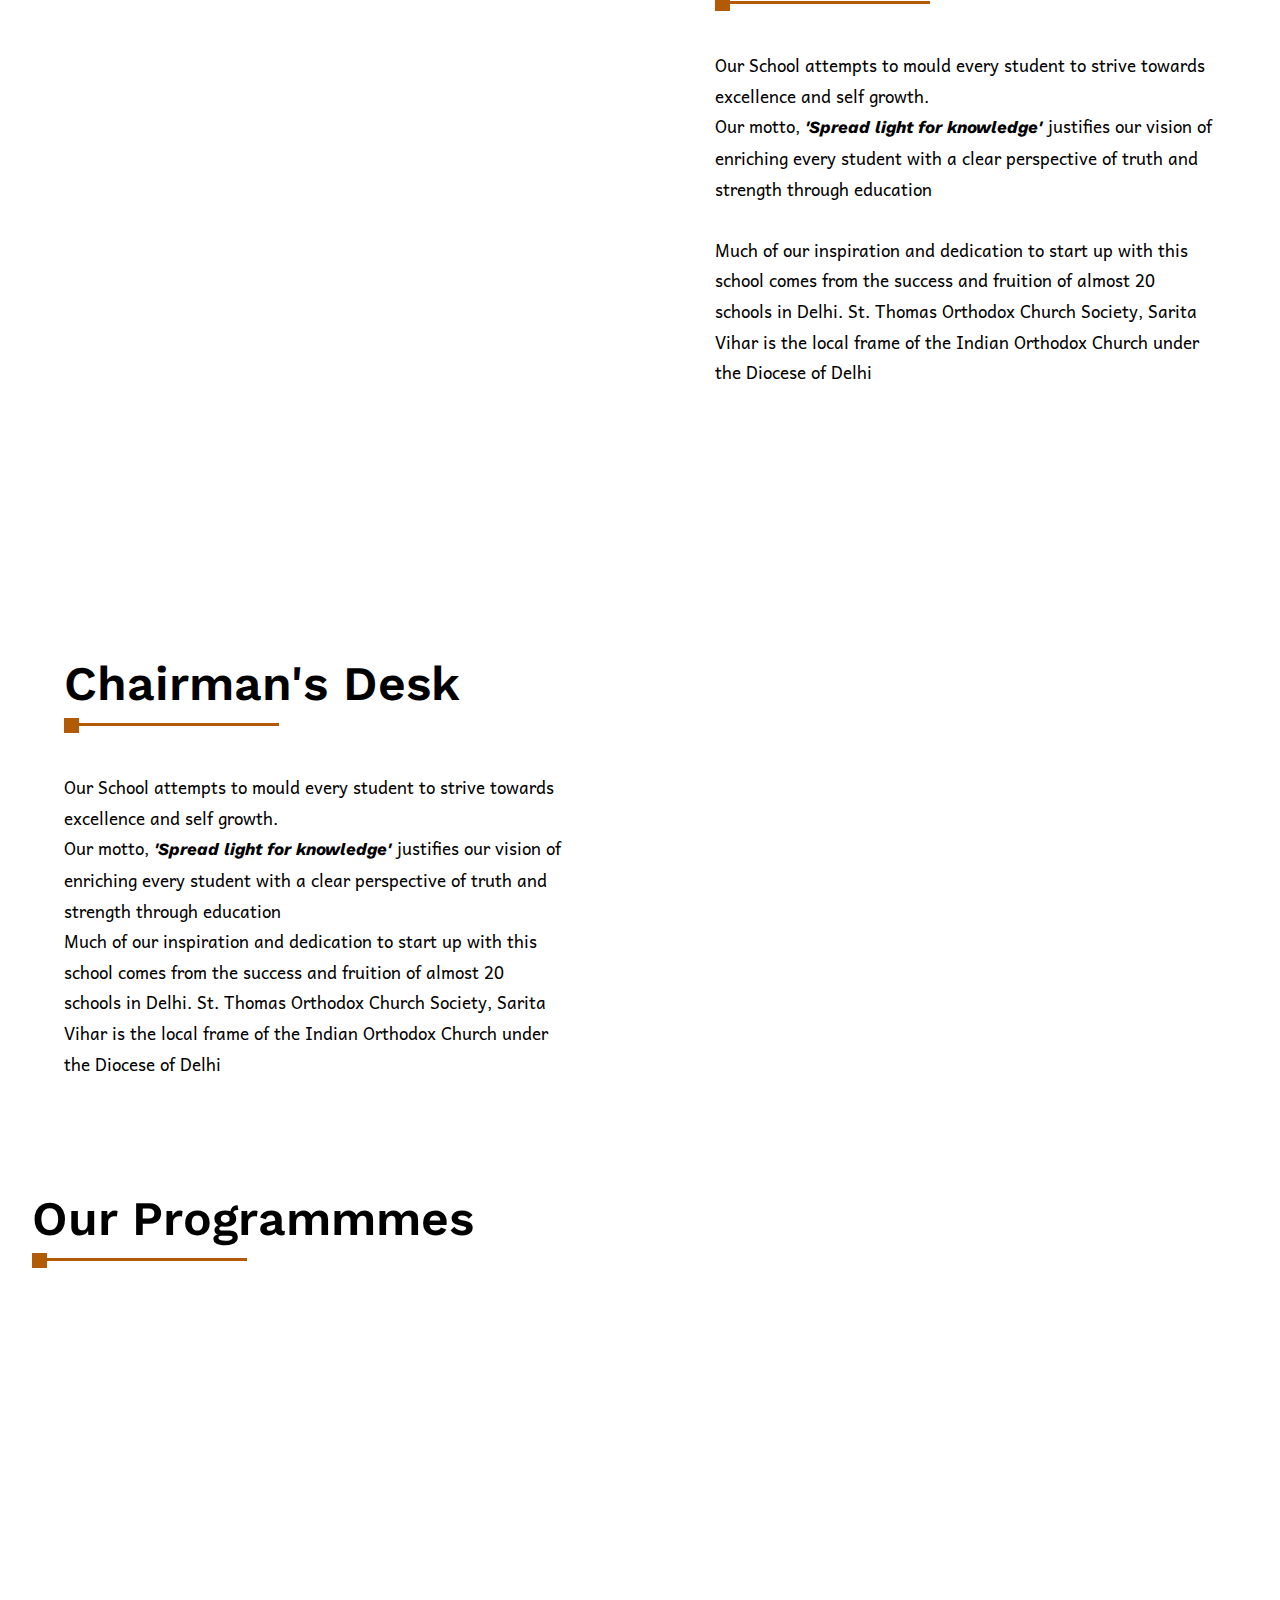
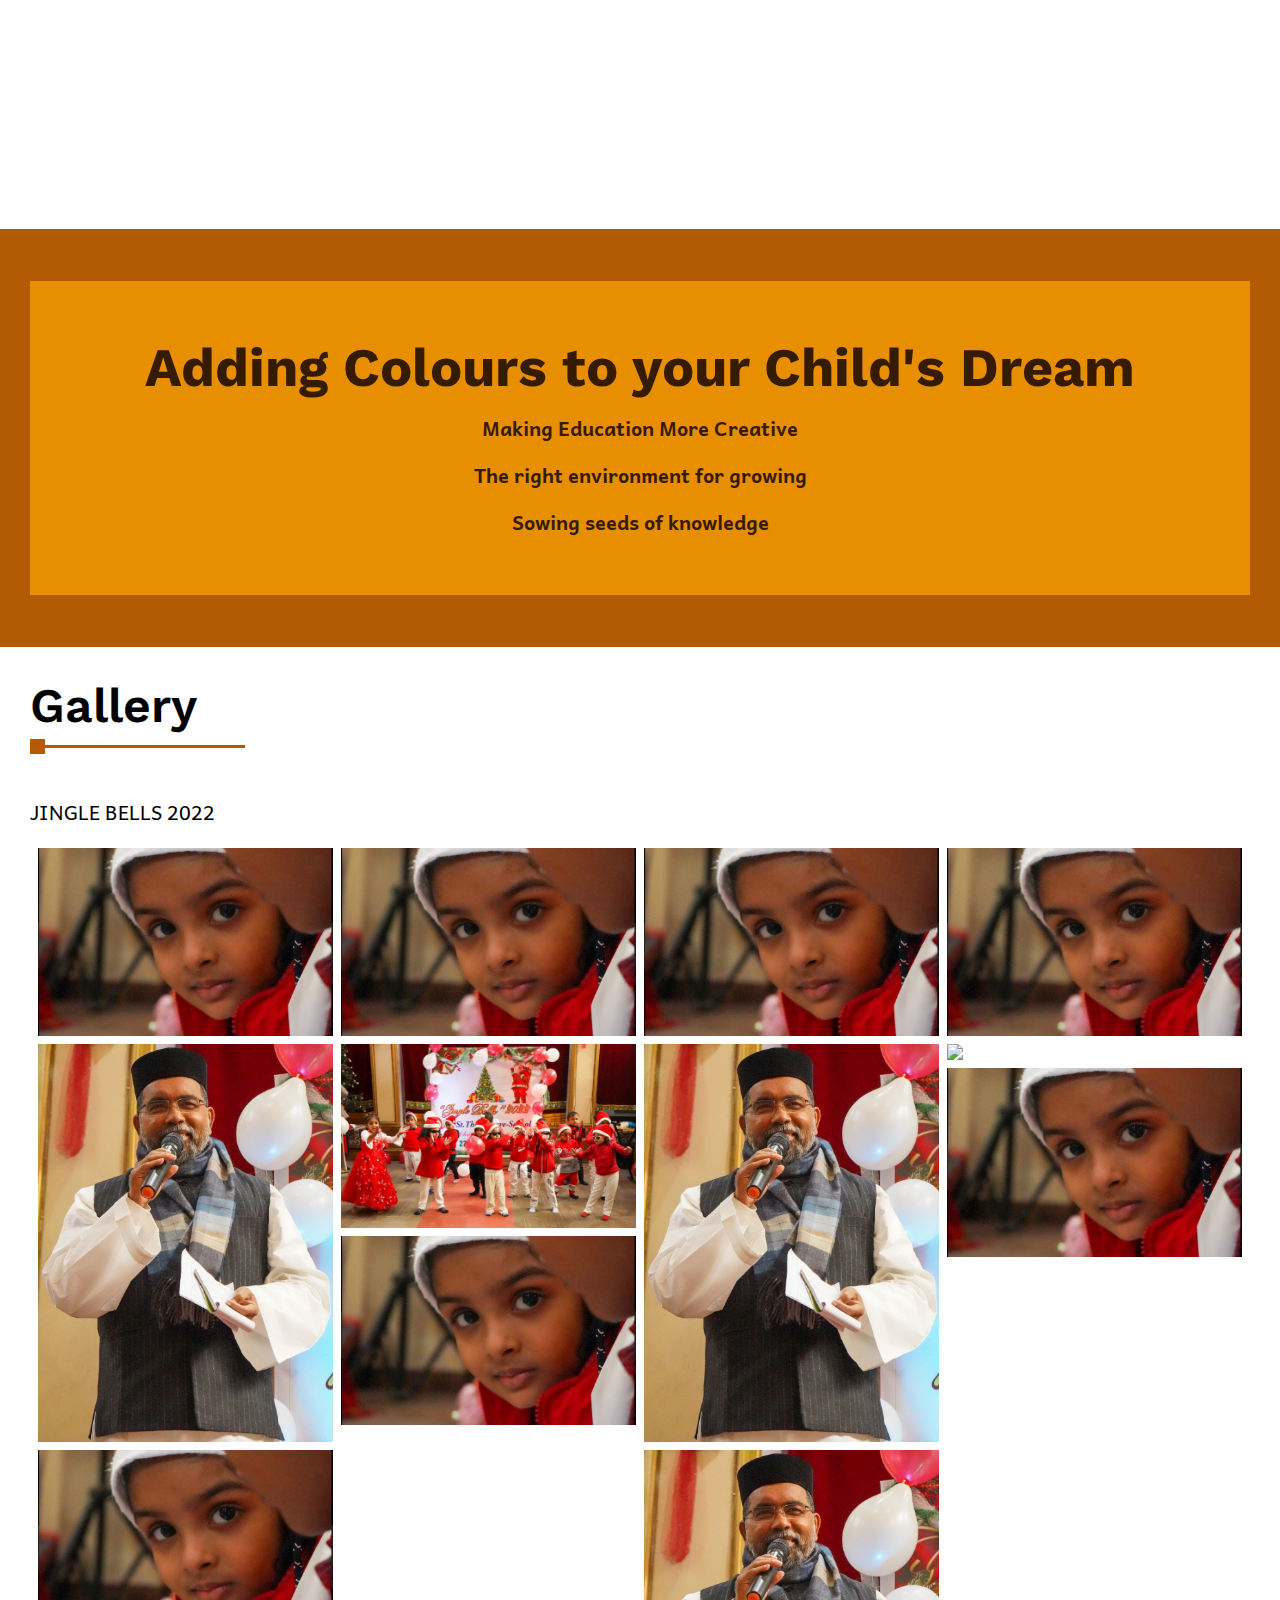
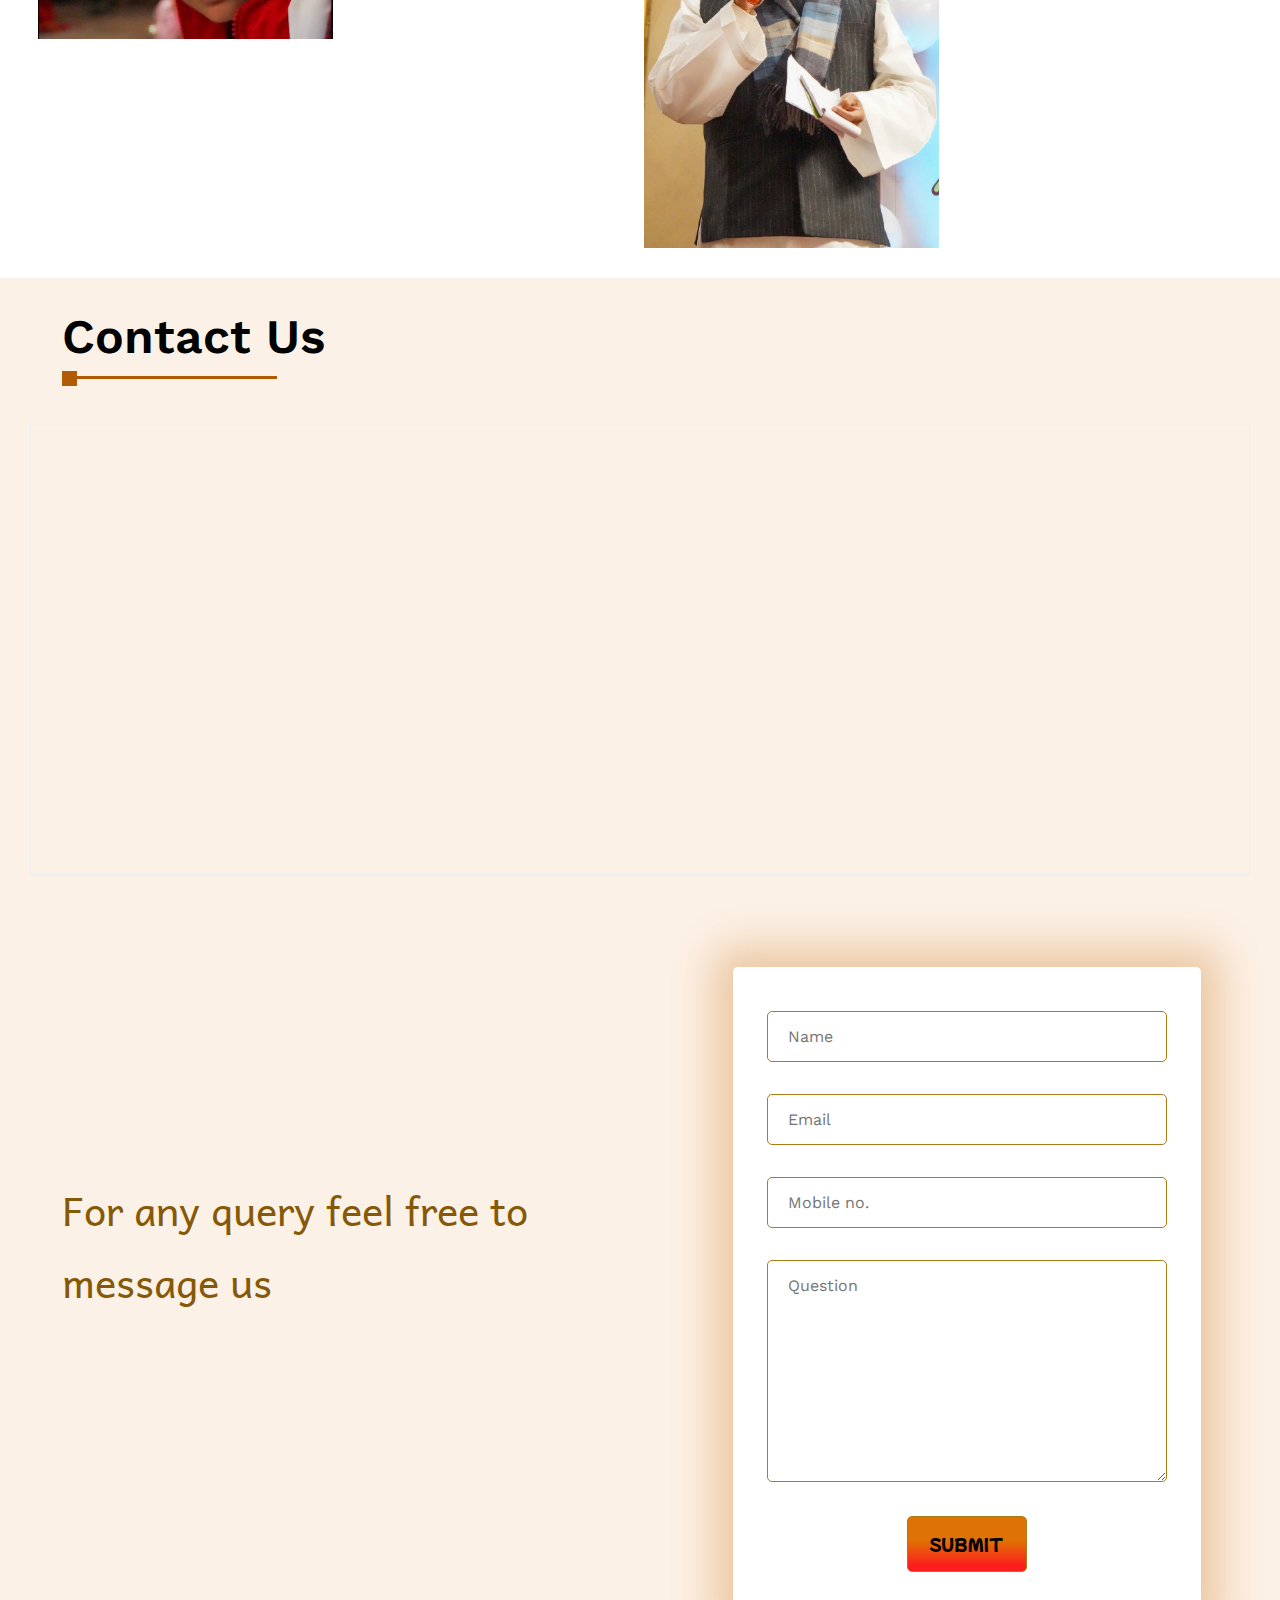
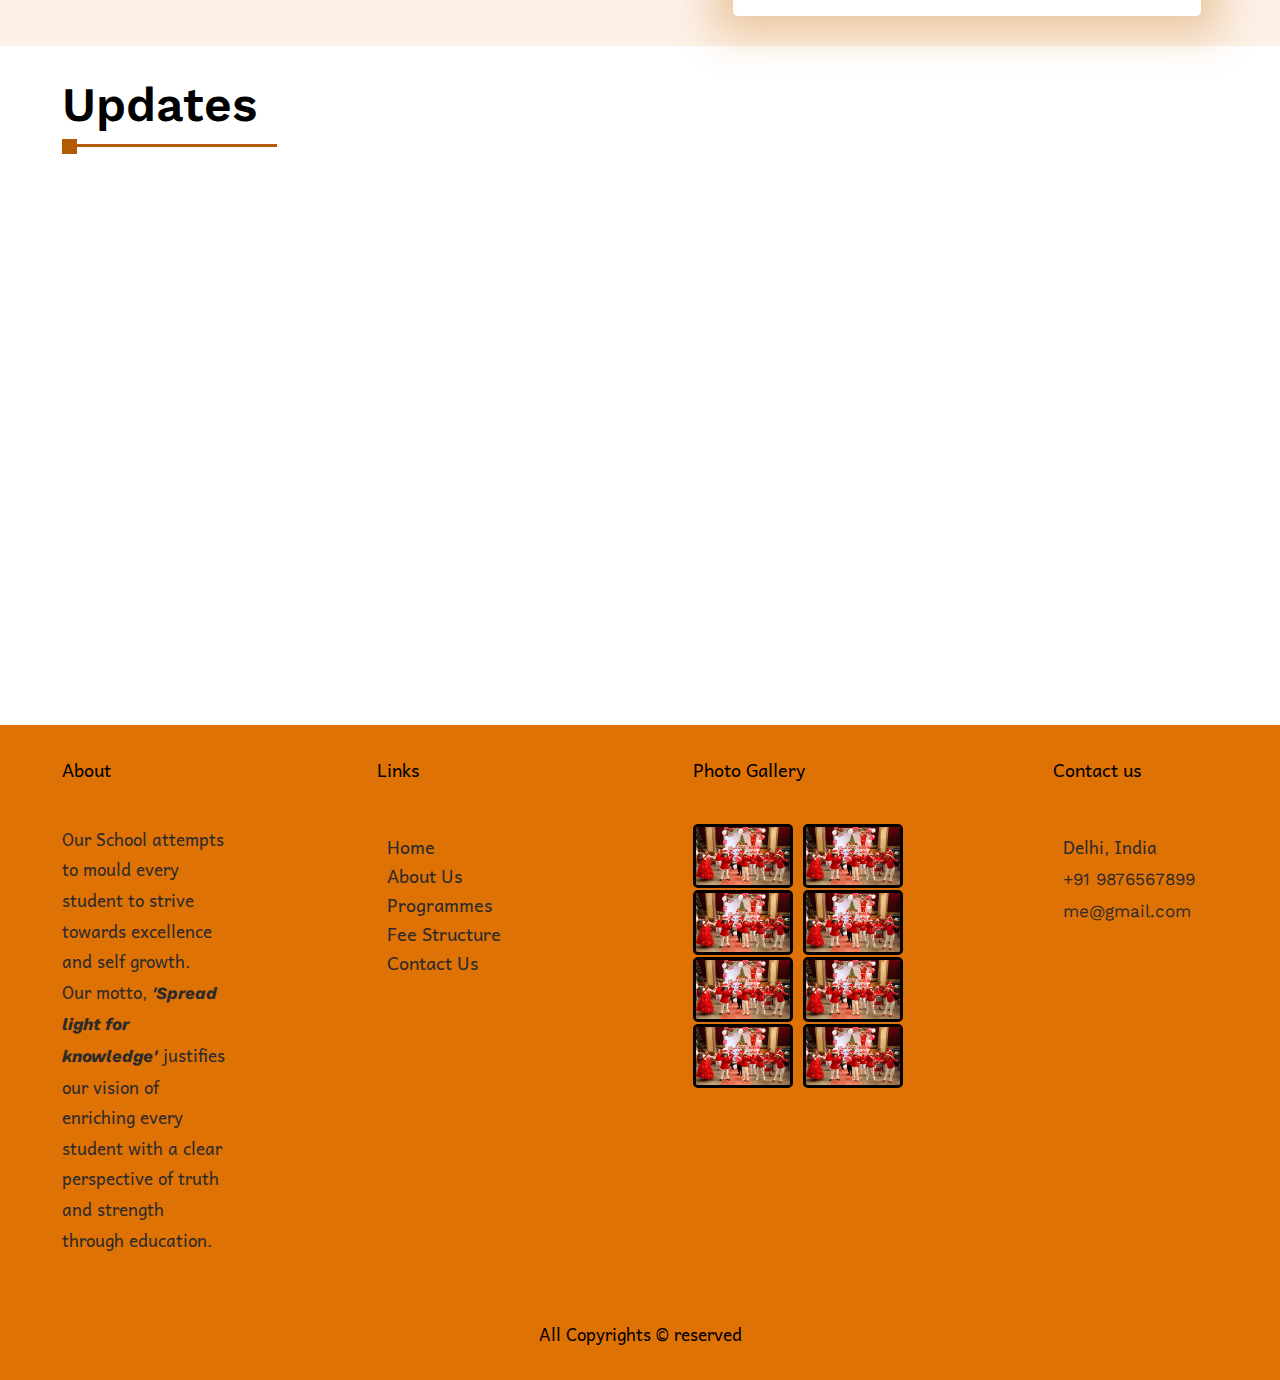
==== commit 3e211ebd: "Update index.html" ====
--- a/index.html
+++ b/index.html
@@ -53,16 +53,7 @@
     </section>
       
 
-    <section class="section-hero1 ">
-      <div class="hero1-image">
-        <div class="hero1-text">
-          <h1>I am John Doe</h1>
-          <p>And I'm a Photographer</p>
-          <button>Hire me</button>
-        </div>
-      </div>
-      
-    </section>
+
 
 
 <section class="section-hero section">
@@ -428,4 +419,4 @@
   <script nomodule src="https://unpkg.com/ionicons@5.5.2/dist/ionicons/ionicons.js"></script> 
   <script src="index.js"></script>
 </body>
-</html>+</html>
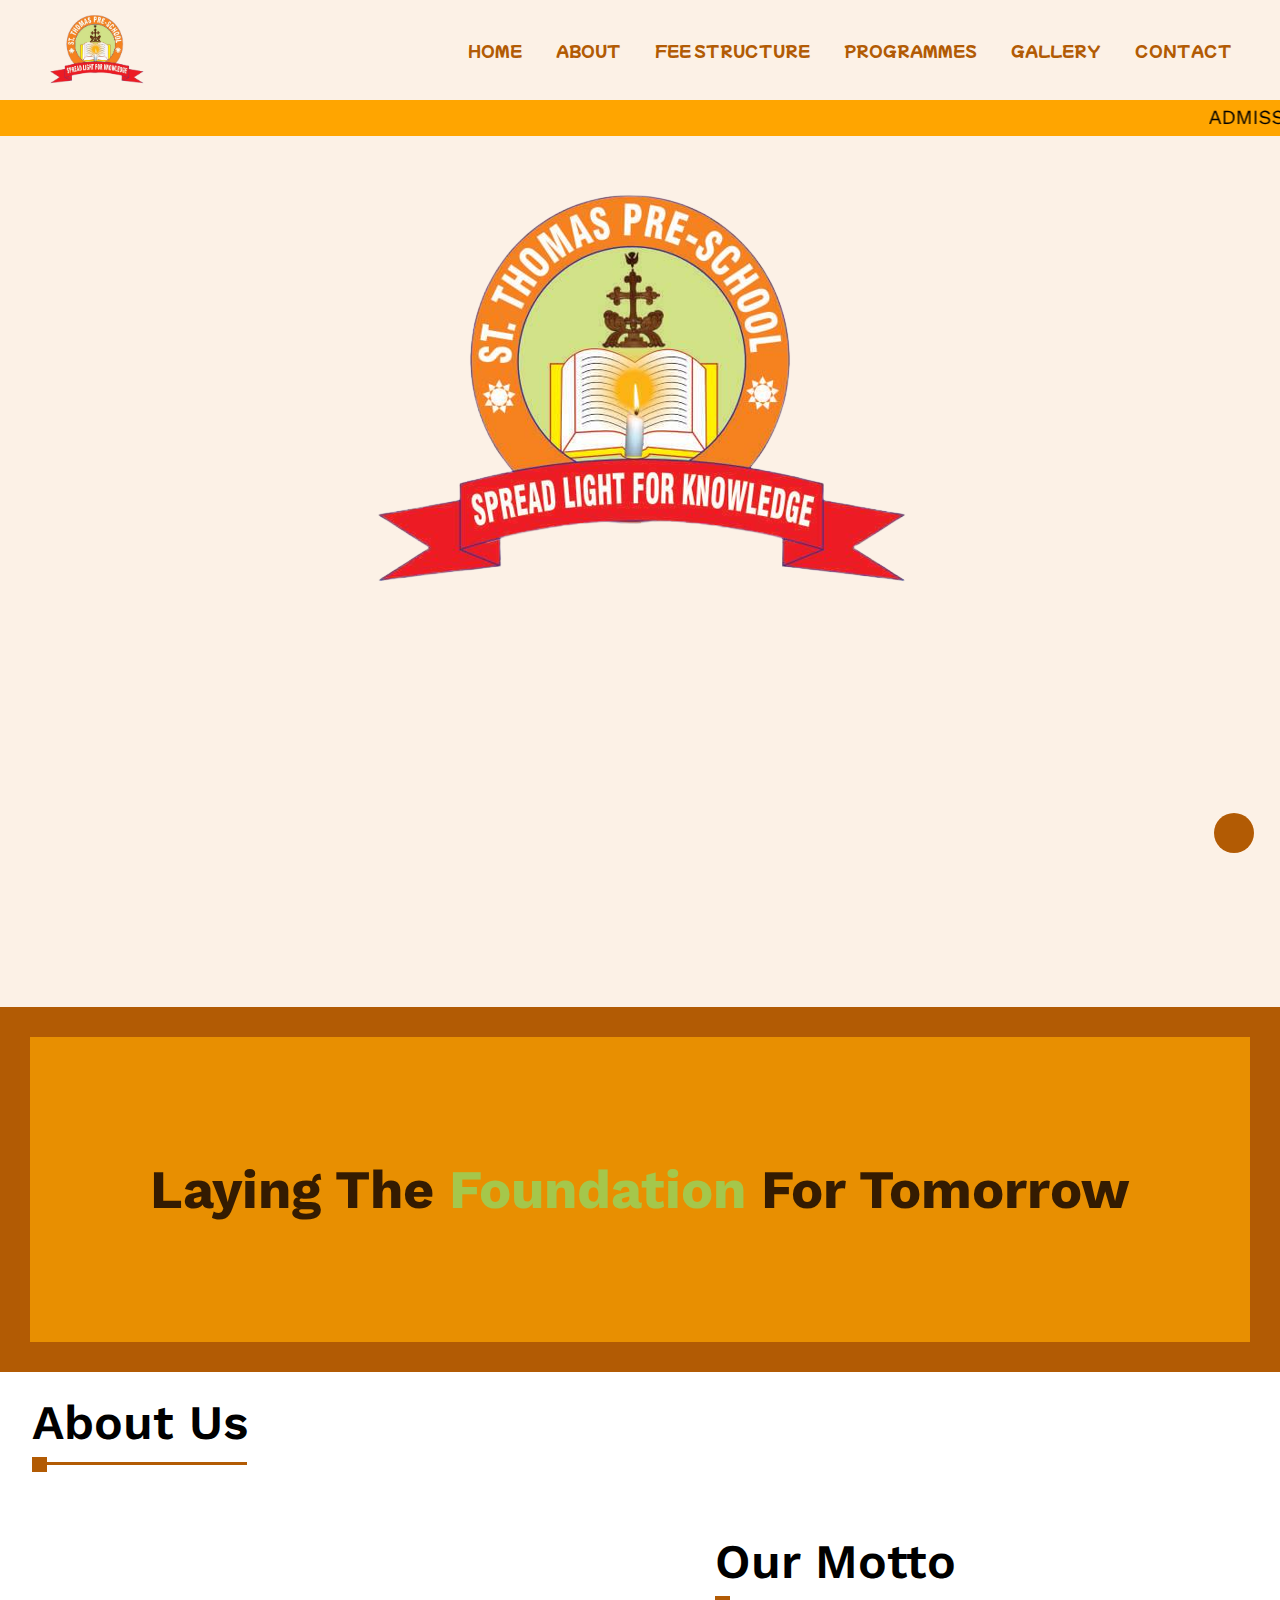
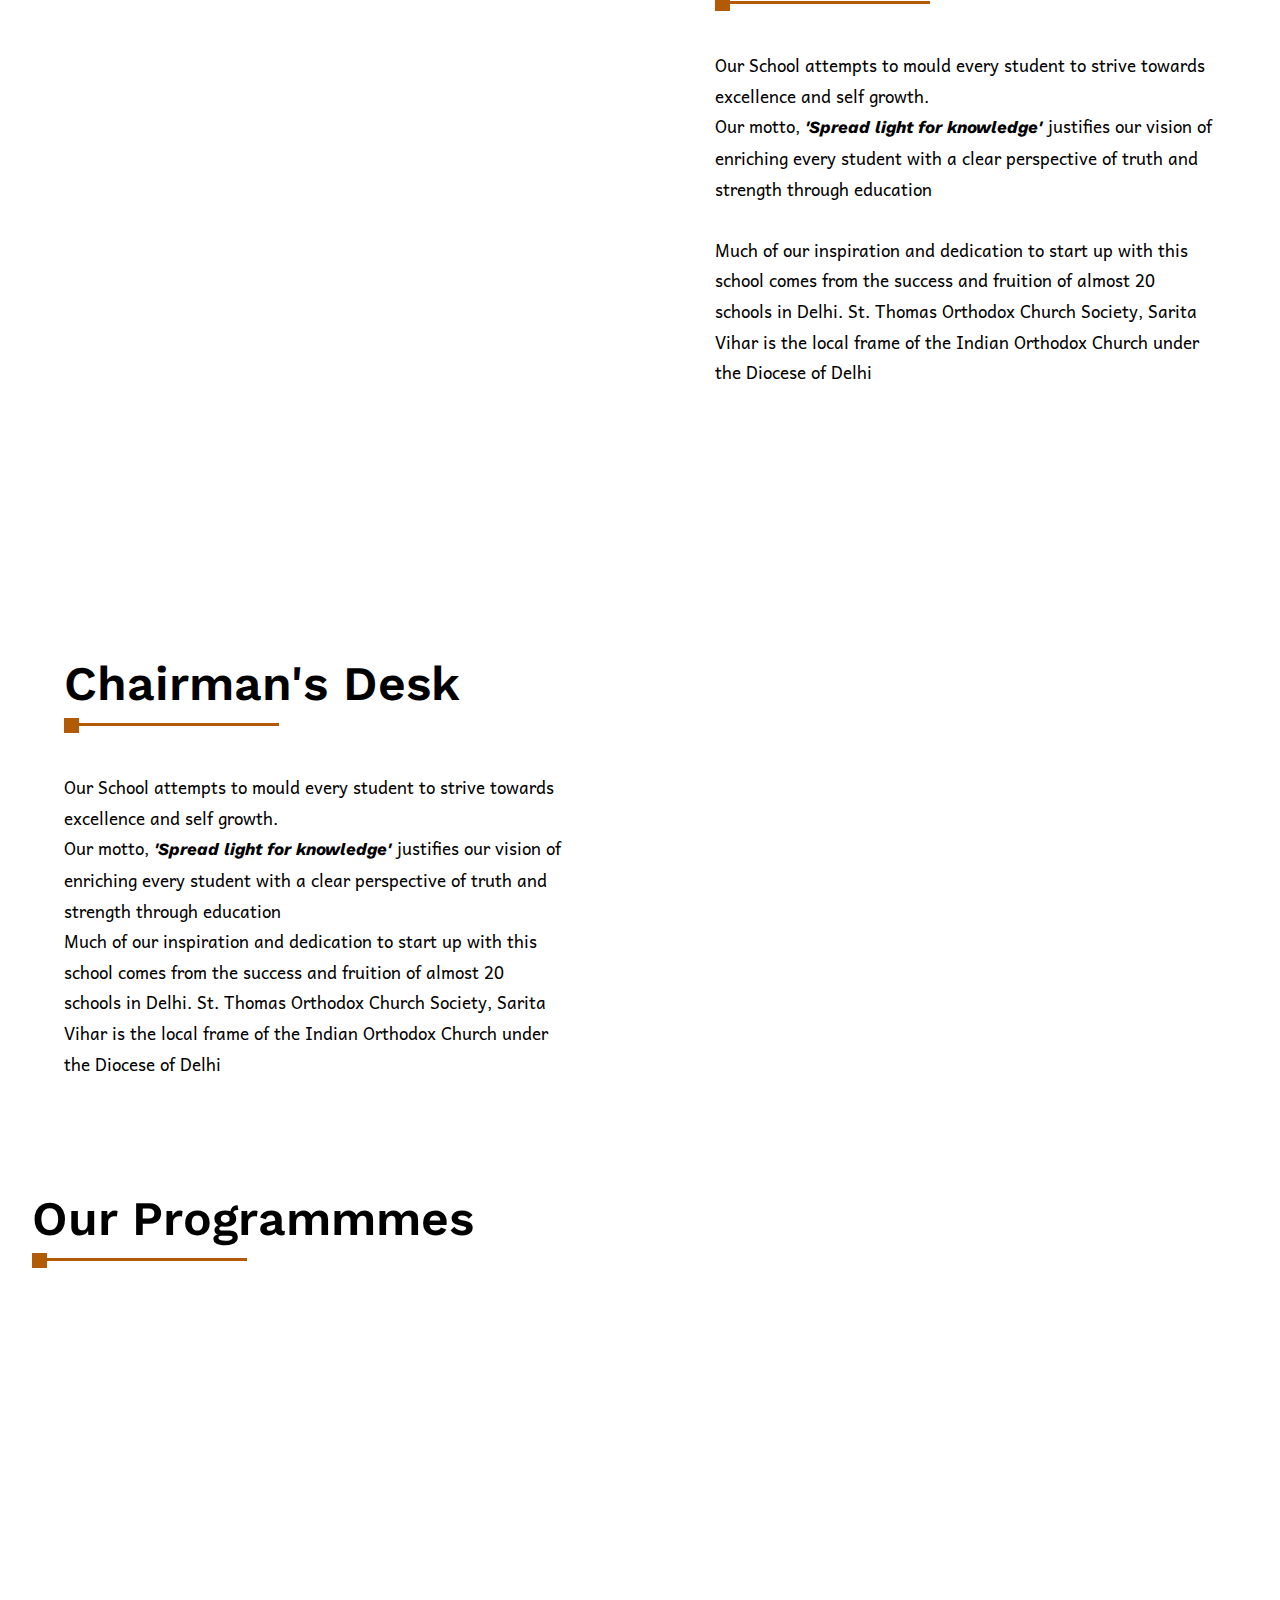
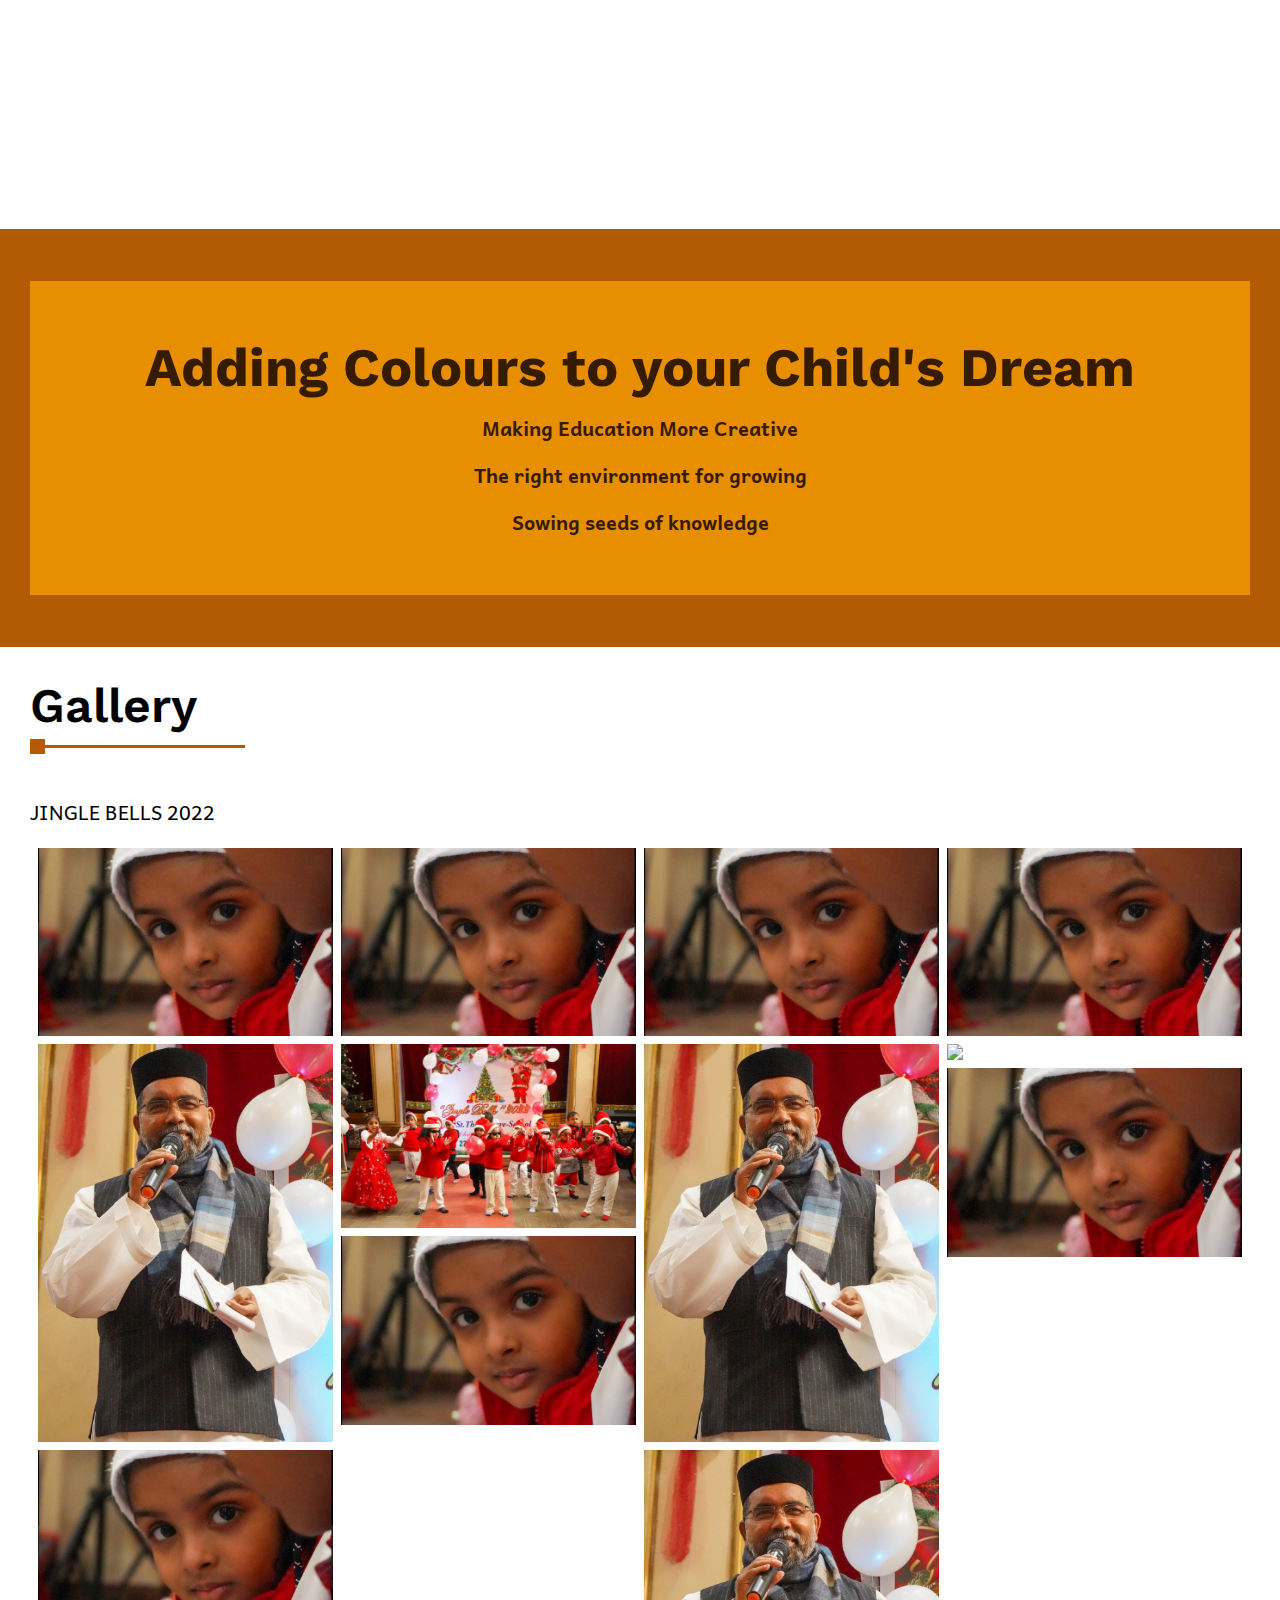
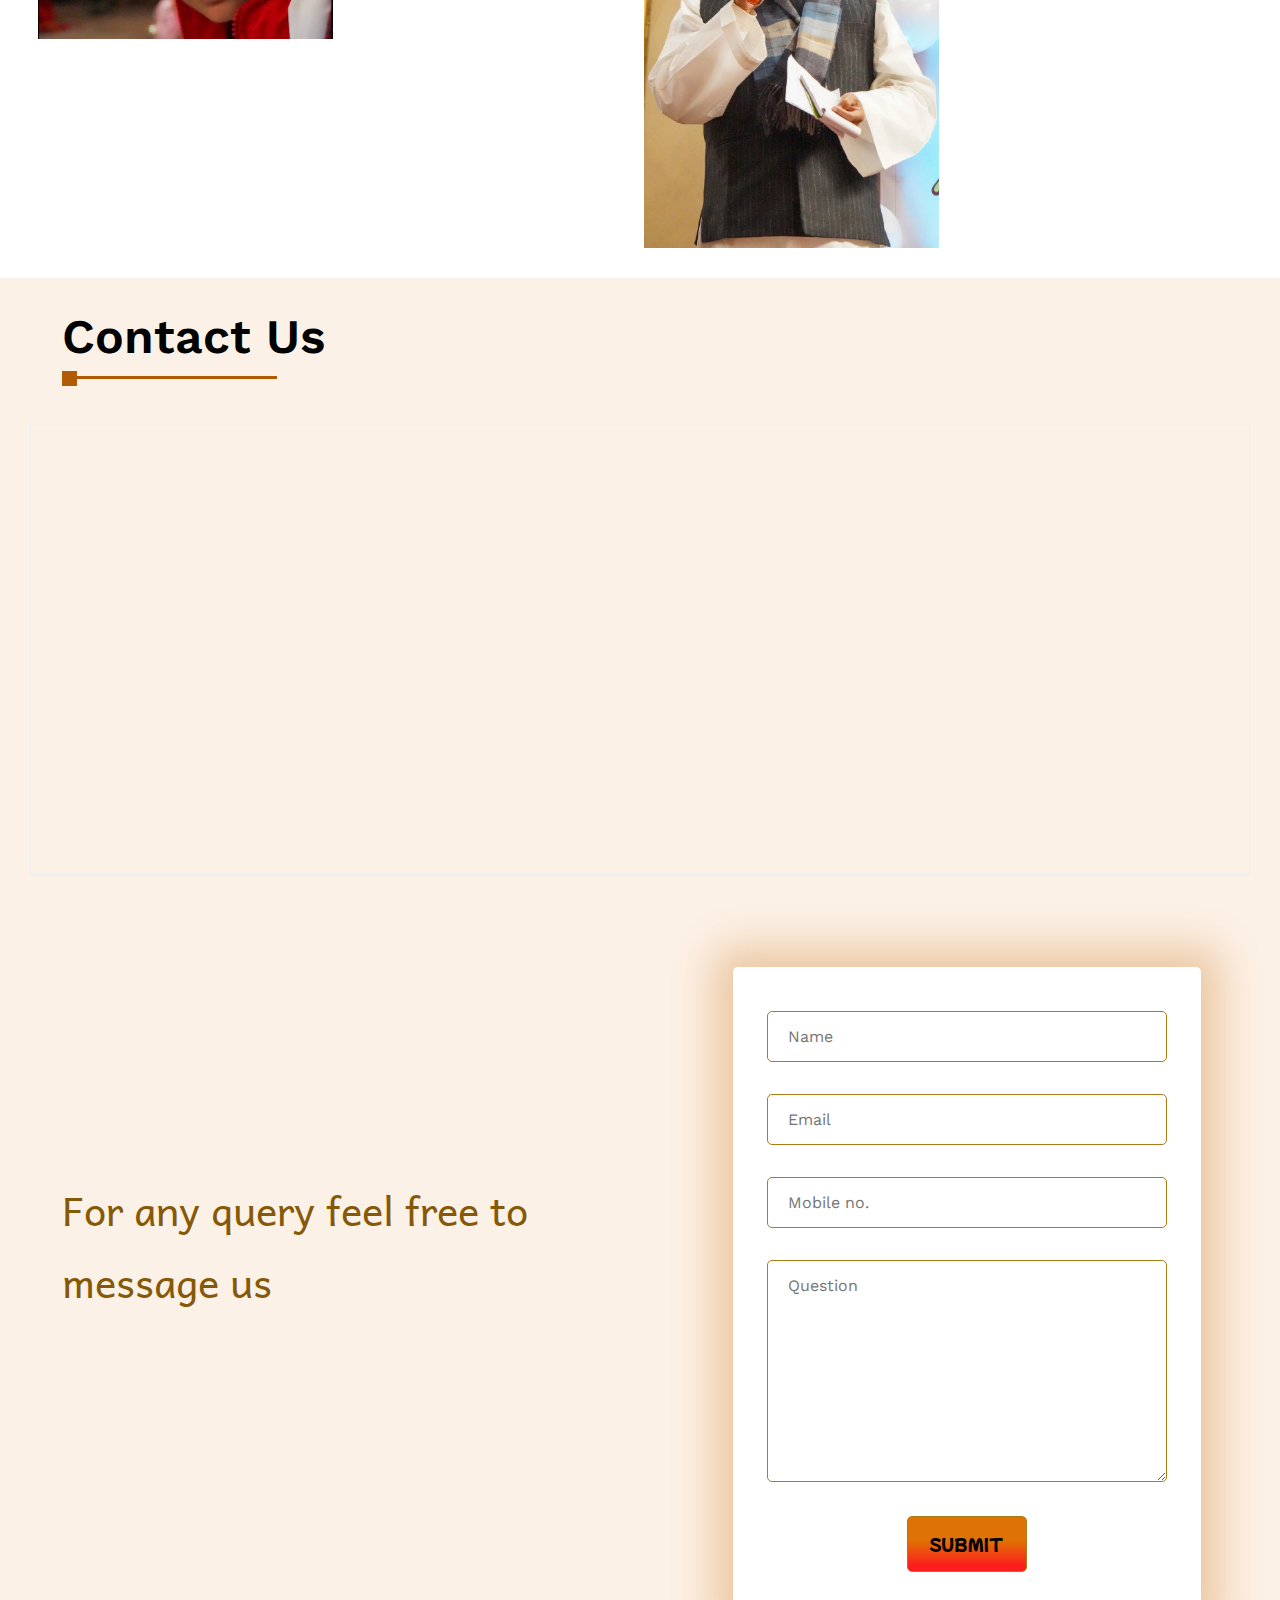
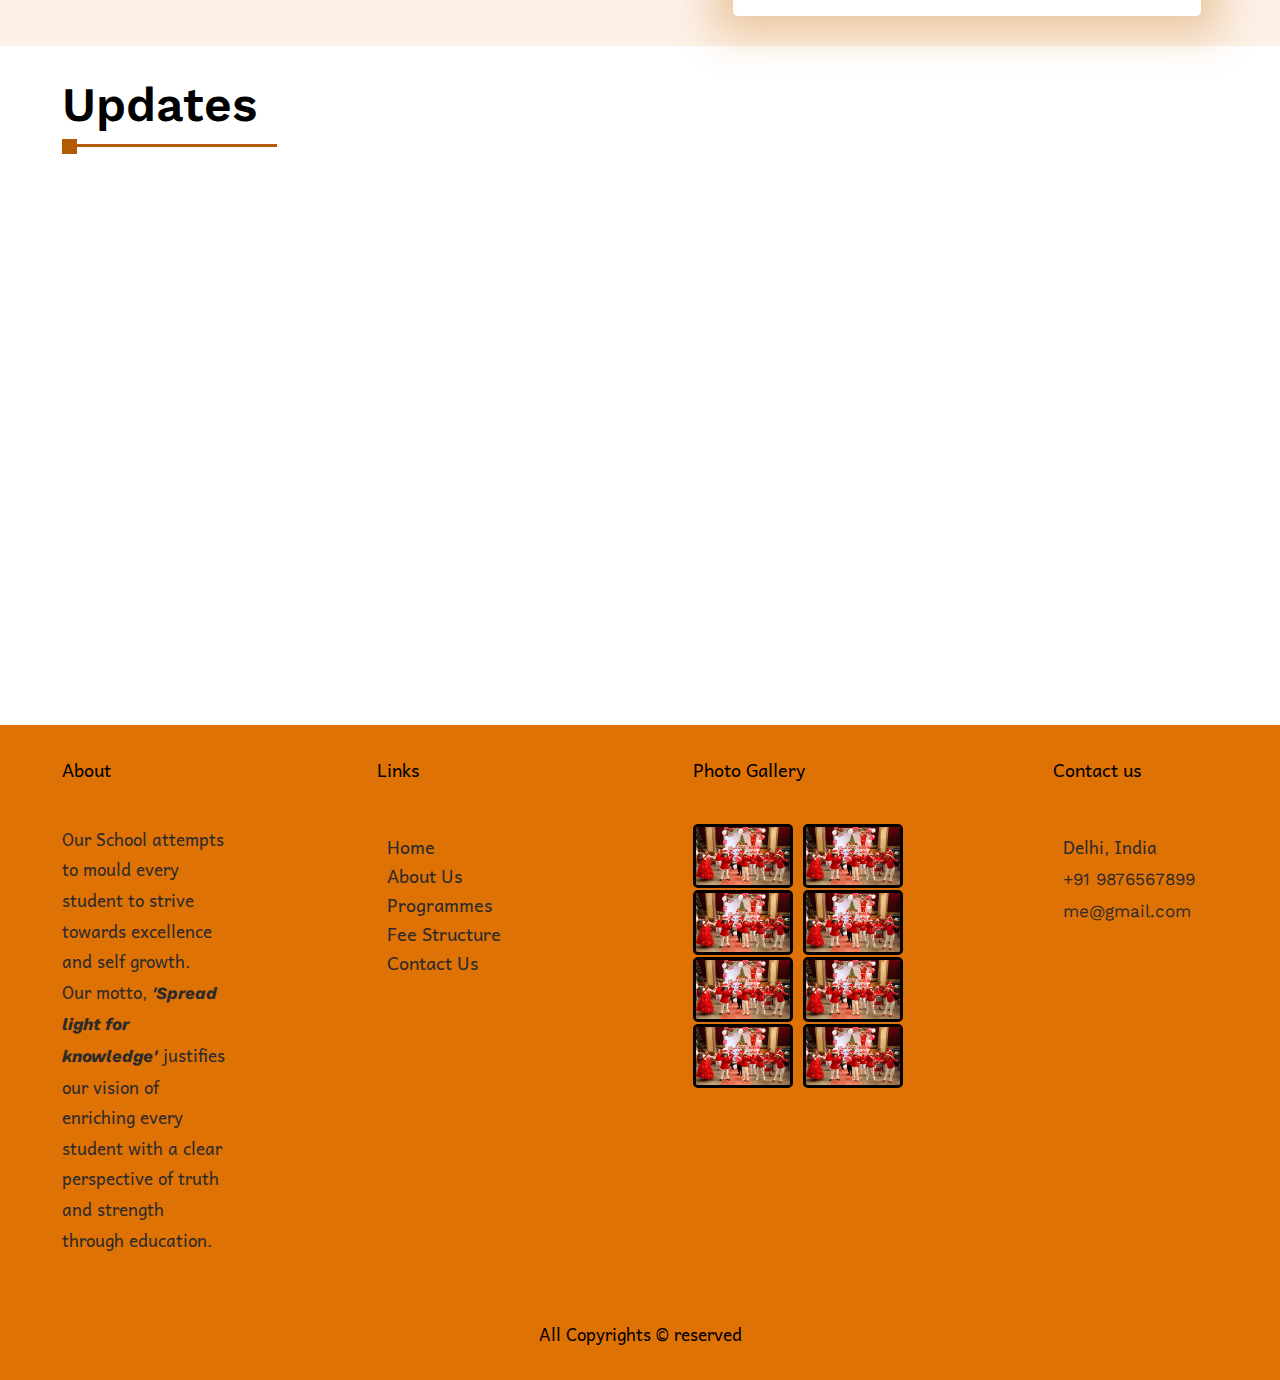
==== commit 9192ead6: "Update index.html" ====
--- a/index.html
+++ b/index.html
@@ -68,7 +68,7 @@
                 <p class="hero-para1">(run by St Thomas Orthodox Church, Sarita Vihar)</p>
                 <p class="hero-para1"> D- pocket, Sarita Vihar, Delhi 110076, 01126943123 </p>
                 <p class="hero-para"><b>Timings:</b>  9:00 a.m. to 2:00 p.m.</p><div>
-                  <a href="+918377880139" class="btn hireme-btn">Call now</a>
+                  <a href="Tel: +918377880139" class="btn hireme-btn">Call now</a>
                 </div>
               </div>
 
